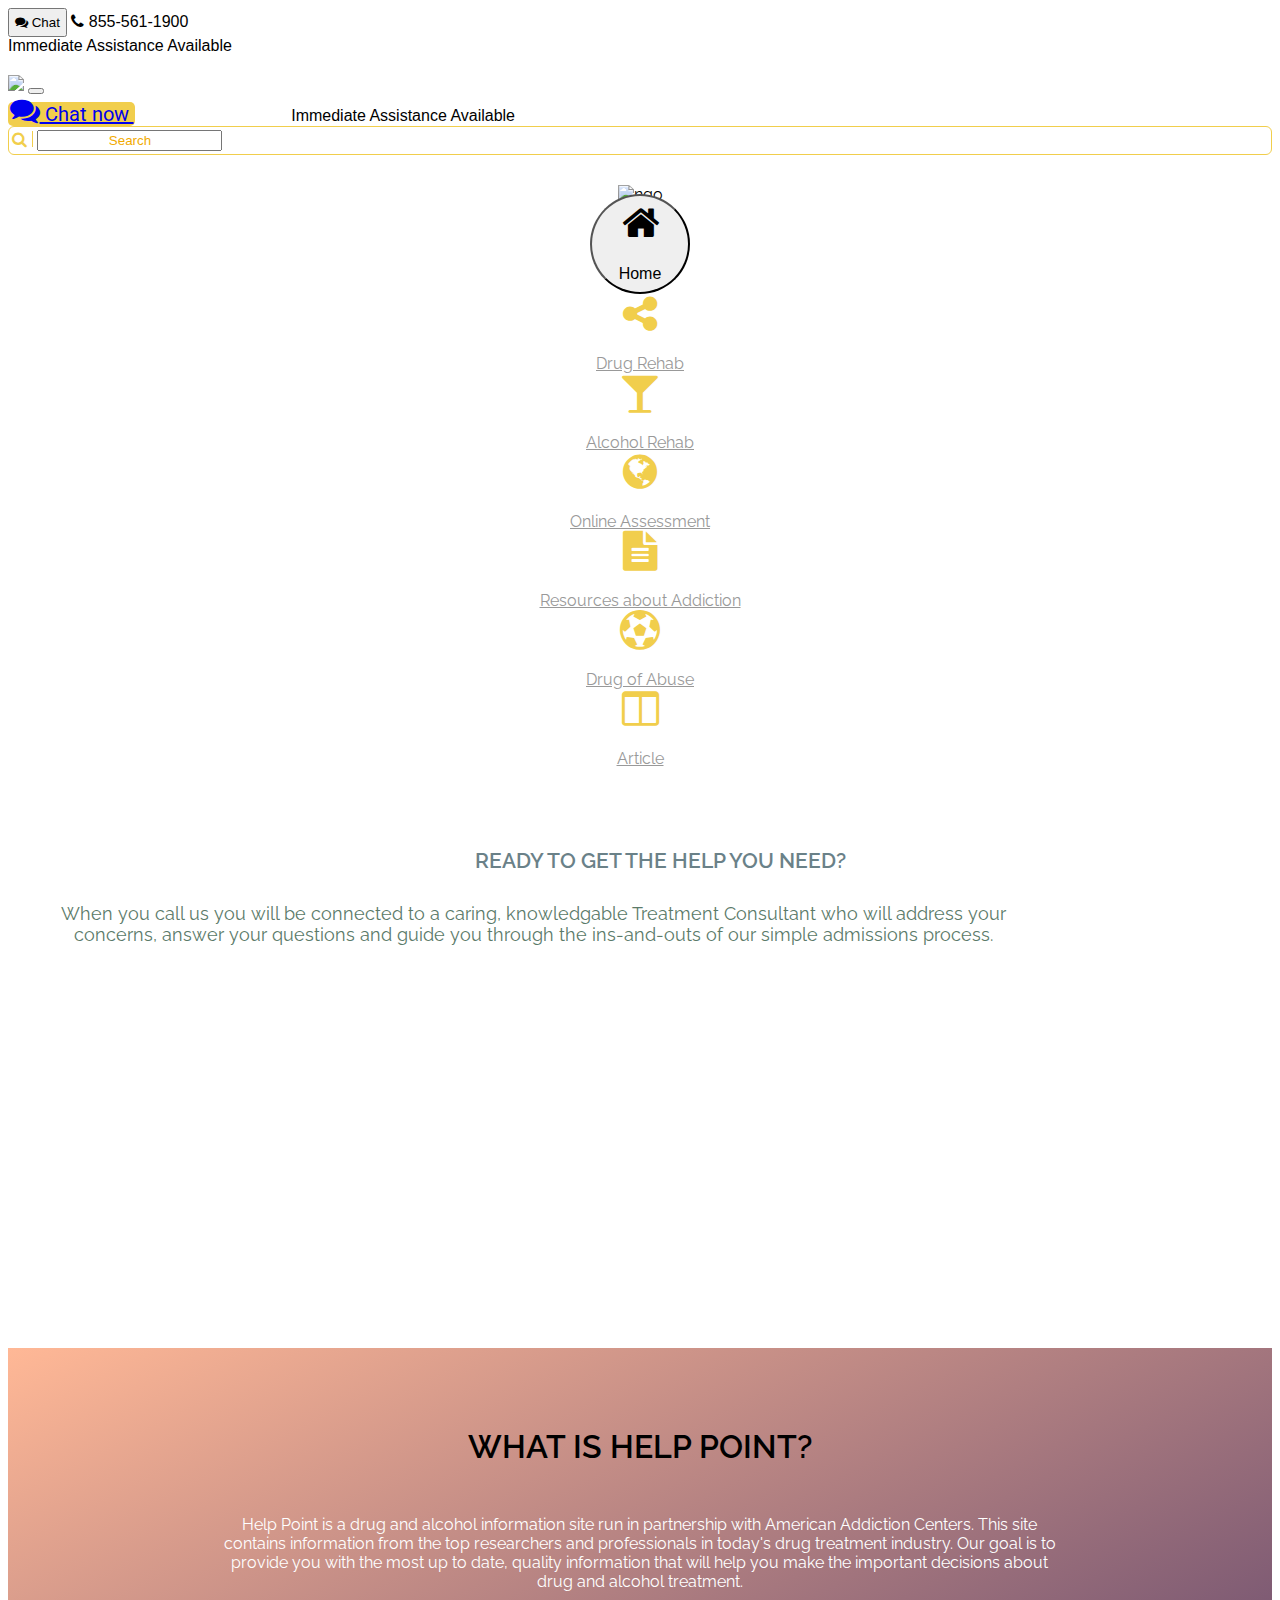
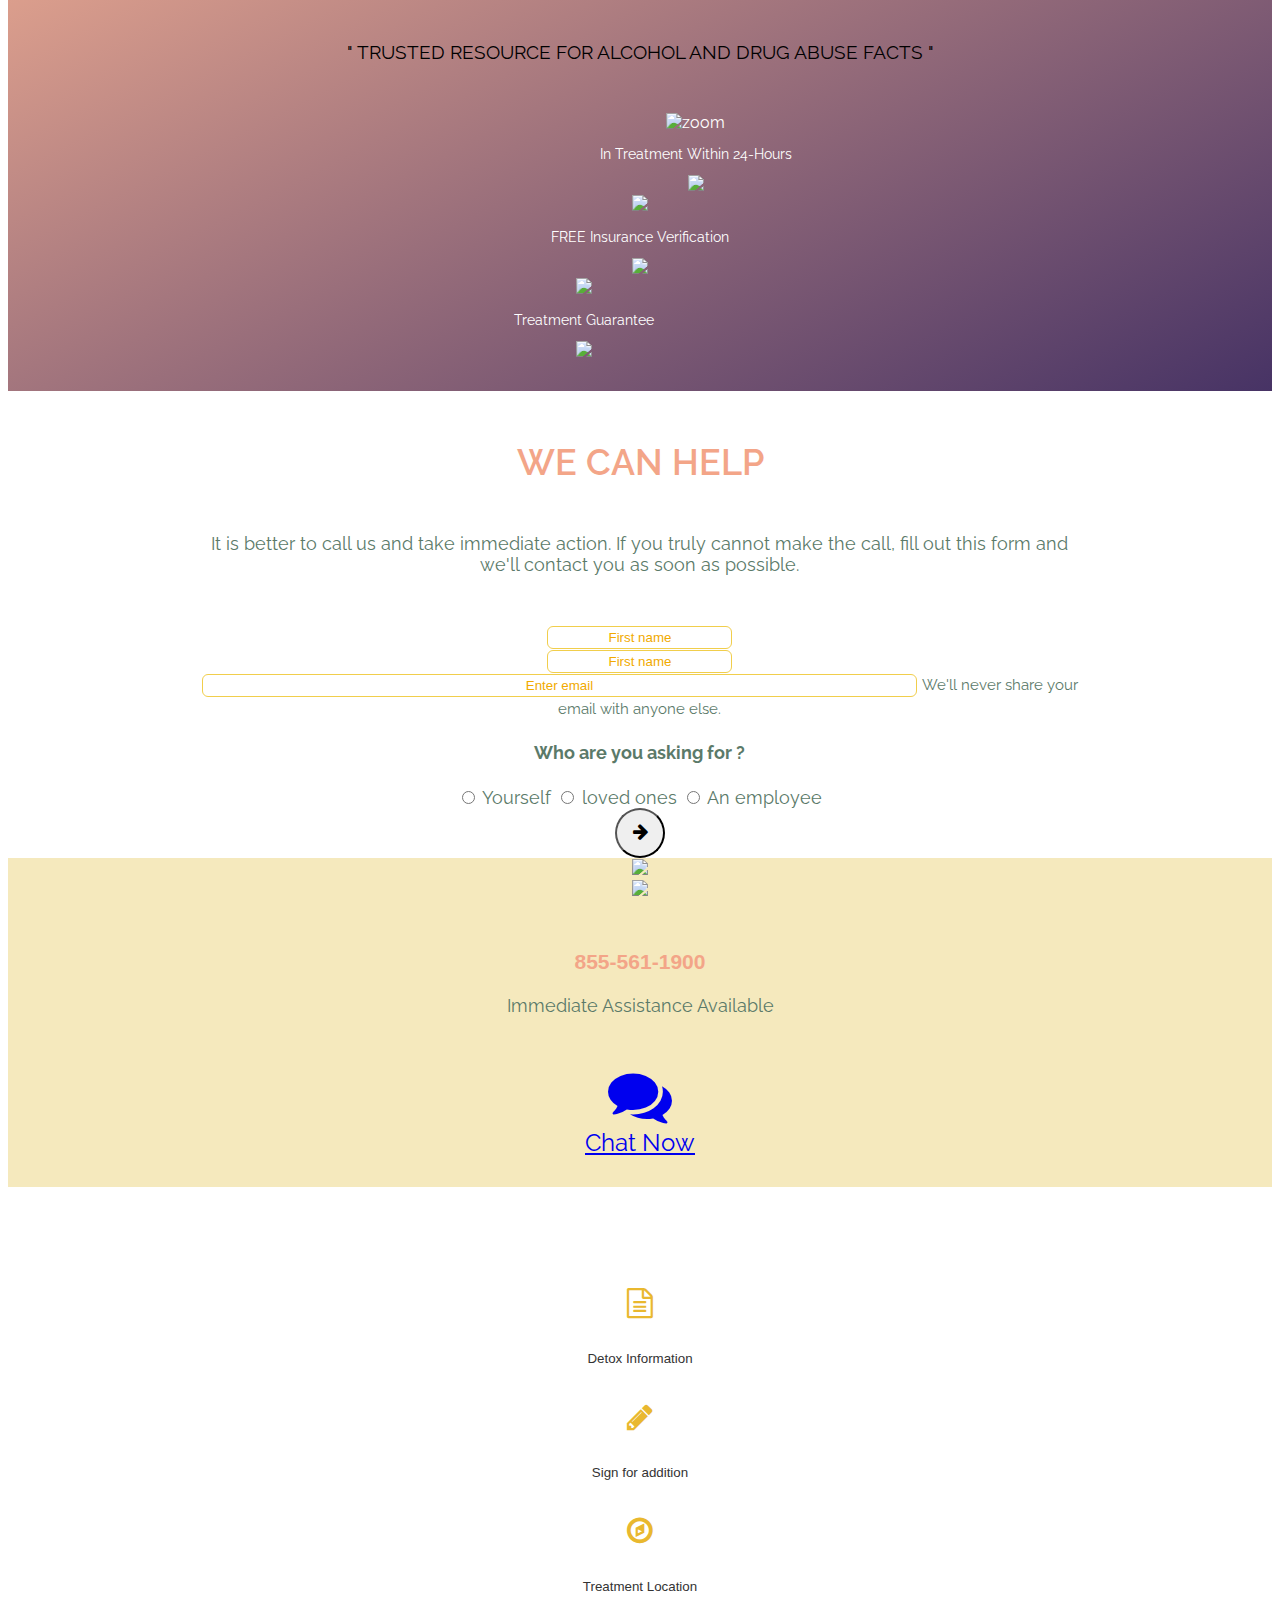
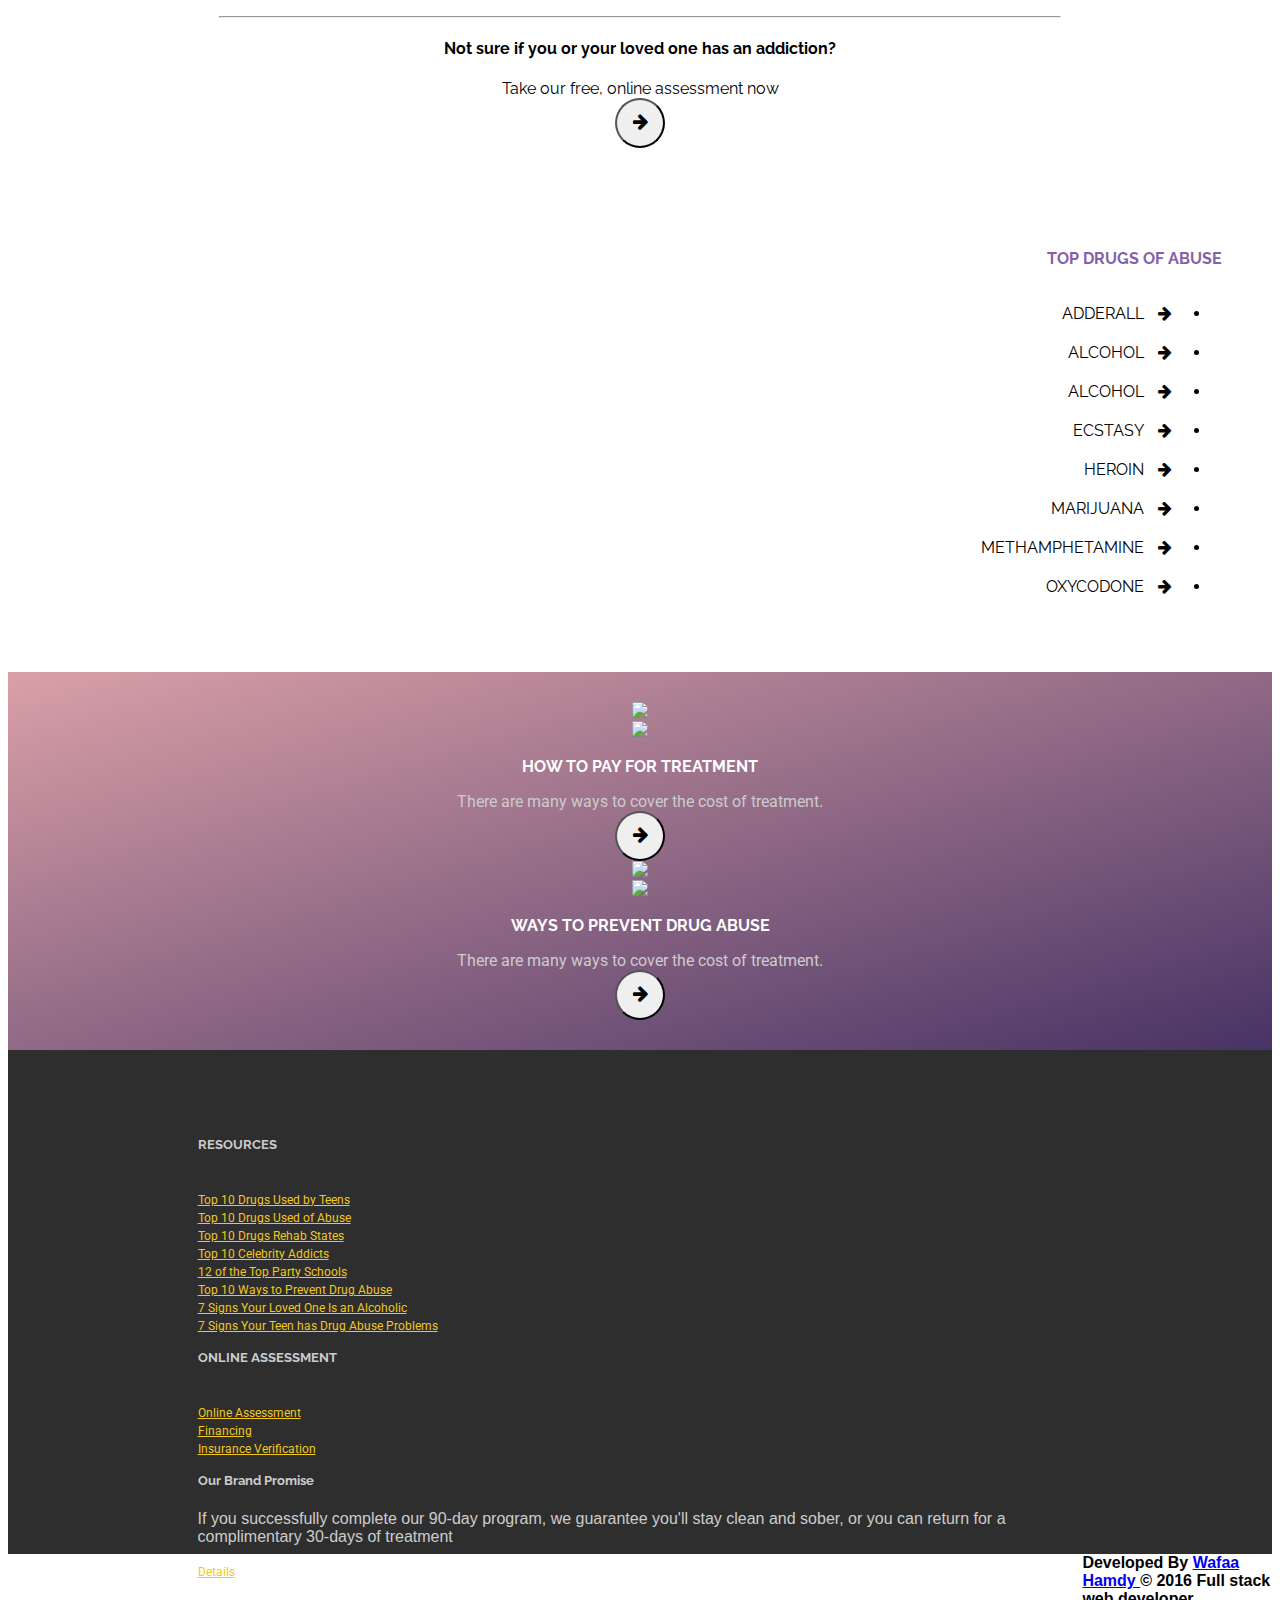
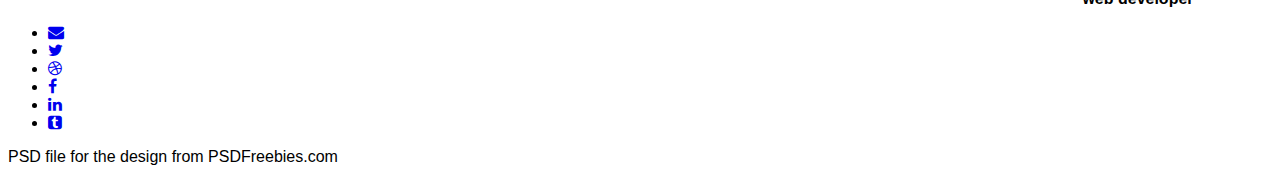
==== ngo/index.html @ a81ab7bf "secon" ====
<!DOCTYPE html>
<html lang="en">

<head>
    <meta charset="utf-8">
    <meta name="viewport" content="width=device-width, initial-scale=1, shrink-to-fit=no">
    <meta http-equiv="x-ua-compatible" content="ie=edge">
    <title>WAW NAGO Website</title>
    <!-- Font Awesome -->
    <link rel="stylesheet" href="https://maxcdn.bootstrapcdn.com/font-awesome/4.7.0/css/font-awesome.min.css">
    <!-- Bootstrap core CSS -->
    <link href="css/bootstrap.min.css" rel="stylesheet">
    <!-- Material Design Bootstrap -->
    <link href="css/mdb.min.css" rel="stylesheet">
    <!-- Google fonts  -->   
    <link href="https://fonts.googleapis.com/css?family=Roboto:300,400" rel="stylesheet">
    <link href="https://fonts.googleapis.com/css?family=Raleway:400,600" rel="stylesheet">
    
<link href="css/wafaa.css" rel="stylesheet" type="text/css">
    <link href="css/style.css" rel="stylesheet">
</head>

<body>

<header>

<!--Navbar-->
<div  class=" elegant-color d-lg-none container-fluid" id="ngosmtop">
<div  class="row" >
<div class="col-12 col-md-7"> 
   <button class="btn btn-yellow " href="#"> <i class="fa fa-comments" aria-hidden="true"></i> Chat </button>
  
          <span class=" text-white   ml-2 ">
          <i class="fa fa-phone " aria-hidden="true"></i>  855-561-1900
        </span>
        </div>
 <div class="col-12 col-md-5 align-content-center d-flex ">        
<span class="grey-text ml-2 align-self-center">     Immediate Assistance Available </span>
 </div>       
 </div>  
</div>

<nav class="navbar navbar-expand-lg navbar-dark elegant-color d-flex " id = "ngoTopBar">
    <!-- Navbar brand -->
    
    <a class="navbar-brand" href="#"> <img src="img/siteLogo.png"  class="img-fluid"></a>

    <!-- Collapse button -->
    <button class="navbar-toggler font-weight-bold " type="button" data-toggle="collapse" data-target="#sideNav" aria-controls="navbarSupportedContent"
        aria-expanded="false" aria-label="Toggle navigation"><span class="navbar-toggler-icon"></span></button>
        
<div class="navbar-nav mr-auto hidden-md-down ">
<span class="chat ml-4">   <a class="nav-link white-text" href="#"> <i class="fa fa-comments" aria-hidden="true"></i> Chat now </a>
</span>
    
          <span class="navbar-text phone ml-4 ">
          <i class="fa fa-phone " aria-hidden="true"></i>  855-561-1900
        </span>
        
<span class="navbar-text align-self-center ml-4">     Immediate Assistance Available </span>
        
      </div>  
      
      
<form class="form-inline">
           
<div class="cus-search"> 
    <div class="input-group">
 <i class="fa fa-search" aria-hidden="true"></i> 
  <input type="text" class="" aria-label="Search"  placeholder= "Search">

</div>

  </div>

                     
        </form>

</nav>

</header>  

<section class="container-fluid">
<div class="row">

<div class="col-lg-4 col-12 collapse navbar-collapse" id="sideNav"   >

<div class="text-center  mb-5 ">

<img src="img/full-logo.png" class="img-fluid " alt="ngo">
</div>

<div class="row  align-self-center text-center">
<div class="col-6 ">
<button type="button" class="btn  btn-yellow btn-circle btn-xl"><i class="fa fa-home" aria-hidden="true"></i> <div> Home</div> </button>
</div>
<div class="col-6 slink ">
<a href="#" >
<i class="fa fa-share-alt" aria-hidden="true"></i>
<div> Drug Rehab </div>  </a>

</div>

</div>

<div class="row mt-5  align-content-center text-center">
<div class="col-6 slink ">
<a href="#" >
<i class="fa fa-glass" aria-hidden="true"></i>
<div> Alcohol Rehab </div> </a> 
</div> 
<div class="col-6 slink">
<a href="#" >
<i class="fa fa-globe" aria-hidden="true"></i>
<div> Online Assessment </div> </a>

</div>

</div>

<div class="row  mt-5  align-self-center text-center">
<div class="col-6 slink ">
<a href="#" >
<i class="fa fa-file-text" aria-hidden="true"></i>
<div> Resources
about Addiction </div>  </a>
</div>
<div class="col-6 slink">
<a href="#" >
<i class="fa fa-futbol-o" aria-hidden="true"></i>
<div> Drug of Abuse </div> </a>

</div>

</div>

<div class="row   mt-5 align-self-center text-center">
<div class="col-6 slink">
<a href="#" >
<i class="fa fa-columns" aria-hidden="true"></i>
<div> Article</div> </a> 
</div>
<div class="col-6">


</div>

</div>

</div>


<div class="col-lg-8 col-12  full-bg-img" id="sideSlider" >
<div class="container d-flex h-100">
<div class="col-sm-9 col justify-content-center align-self-center ">

<h3 class="h3-responsive"> Ready to get the help you need?</h3>

<div class="lead text-left" >
When you call us you will be 
connected to a caring, knowledgable 

Treatment Consultant who will address 
your concerns, answer your questions and 
guide you through the ins-and-outs of our simple 
admissions process.

</div>

</div>

  </div> </div>

</div>

</section>

<section id="section2" >

<h1 class="h1-responsive yellow-text"> What is Help Point? </h1>

<div class="cont"> 

Help Point is a drug and alcohol information site run in partnership with American Addiction Centers. 
This site contains information from the top researchers and professionals in today's drug treatment industry.
Our goal is to provide you with the most up to date, quality information that will help you make
the important decisions about drug and alcohol treatment.
</div>

<h3 class="h3-responsive amber-text"> " Trusted resource for alcohol and drug abuse facts " </h3>
<div class="cont"> 


 <div id="sec2imgs" class="text-center d-flex " >

<div id="simg1" >
 <div class="view overlay hm-zoom d-inline-block  align-self-center" >
<img src="img/sec2img12.png" class="img-fluid " alt="zoom">
     <p class="text-white "> In Treatment
Within 24-Hours </p>  
    <div class="mask flex-center ">
      <img src="img/icon2.png" class="h-img">
     
    </div>
    
    
   </div>
</div> 

<div id="simg2" > 


<div class="view overlay hm-zoom   d-inline-block align-self-center"  >
    <img src="img/sec2img32.png" class="img-fluid " >
    <p class="text-white"> FREE Insurance
Verification</p>
    <div class="mask flex-center   ">
       <img src="img/icon.png" class="h-img">
    </div>
</div>
</div>
<div id="simg3">
<div class="view overlay hm-zoom d-inline-block align-self-center " >
    <img src="img/sec2img22.png" class="img-fluid " >
    <p class="text-white"> Treatment
Guarantee</p>
    <div class="mask flex-center  ">
      <img src="img/icon3.png" class="h-img">
    </div>
</div>
</div>

</div>



 </div> 
  
 





</section>


<section id="section3">
<div class="container-fluid p-0">
<div class="row no-gutters ">
<div class="col-12 col-md-8" id="sc3p1">

<h1 class="h1-responsive "> We can Help </h1>

<div class="cont"> 

It is better to call us and take immediate action. If you truly cannot make the call, 
fill out this form and we'll contact you as soon as possible.
</div>

<div class="cont mb-3"> 

<form > 
  
  
 <div class="row mb-4">  
 <div class="col-6" >  <input type="text" class="orange_input" aria-label="First name"  placeholder= "First name"> </div>
  
 <div class="col-6" >  <input type="text" class="orange_input" aria-label="First name"  placeholder= "First name"> </div>

</div>



<div class="form-group mb-4">
   
    <input type="email" class="orange_input" id="sec3email"  aria-describedby="emailHelp" placeholder="Enter email">
    <small id="emailHelp" class="form-text text-muted">We'll never share your email with anyone else.</small>
  </div>
  
<div class="  mb-4">  
<h4> Who are you asking for ?
 </h4> </div>
<div class="mb-4 ">  
<label class="custom-control custom-radio">
  <input id="radio1" name="radio" type="radio" class="custom-control-input">
  <span class="custom-control-indicator"></span>
  <span class="custom-control-description">Yourself</span>
</label>
<label class="custom-control custom-radio">
  <input id="radio2" name="radio" type="radio" class="custom-control-input">
  <span class="custom-control-indicator "></span>
  <span class="custom-control-description">loved ones</span>
</label>

<label class="custom-control custom-radio">
  <input id="radio2" name="radio" type="radio" class="custom-control-input">
  <span class="custom-control-indicator"></span>
  <span class="custom-control-description">An employee</span>
</label>

</div>
  
   
    
    <div> <button class="btn  btn-circle btn-lg btn-yellow"><i class="fa fa-arrow-right" aria-hidden="true"></i>  </button></div>
    </form>

</div>

</div>

<div class="col-12 col-md-4 bgcimon">
<div class="bgcimon p-5">




<div class="view overlay hm-zoom   d-inline-block align-self-center"  >
    <img src="img/sec3ph.png" class="img-fluid " >
   
    <div class="mask flex-center   ">
       <img src="img/icon4.png" class="h-img">
    </div>
</div>



<h3 class="h3-responsive orange-text"> 855-561-1900
 </h3>
 
 <p class="cont">Immediate Assistance Available </p>
</div>


<div class="bg-yellow text-white chatdiv"><a href="#" class="text-white"> <i class="fa fa-comments" aria-hidden="true"></i> <br>
Chat Now </a></div>

</div>




</div>
</div>
</section>



<section id="section4">
<div class="cont">
<div class="container-fluid"> 
<div class="row"> 
<div class="col-4"><button class="fullbtn" > <i class="fa fa-file-text-o" aria-hidden="true"></i> <p> Detox Information </p></button> </div>
<div class="col-4"><button class="fullbtn"> <i class="fa fa-pencil" aria-hidden="true"></i><p> Sign for addition</p></button></div>
<div class="col-4"><button class="fullbtn">  <i class="fa fa-compass" aria-hidden="true"></i> <p> Treatment Location </p></button> </div>
</div>

<hr/>


</div>
</div> 
<h4 class="h4-responsive orange-text mt-5"> Not sure if you or your loved one has an addiction? </h4>
<div class="mt-3 mb-3" > Take our free, online assessment now  </div>
<div> <button class="btn  btn-circle btn-lg btn-yellow"><i class="fa fa-arrow-right" aria-hidden="true"></i>  </button></div>
 </section>


<section id="section5">

<div class="container-fluid" >

<div class="row ">
<div class="col-md-5 leftcol">
<p class=""> Top Drugs of Abuse </p>
<ul class="list-unstyled">
<li class="text-nowrap"> <i class="fa fa-arrow-right text-warning" aria-hidden="true"></i> Adderall </li>
<li class="text-nowrap"> <i class="fa fa-arrow-right text-warning" aria-hidden="true"></i>   Alcohol</li>
<li class="text-nowrap"><i class="fa fa-arrow-right text-warning" aria-hidden="true"></i> Alcohol</li> 
<li class="text-nowrap"><i class="fa fa-arrow-right text-warning" aria-hidden="true"></i> Ecstasy</li>
<li class="text-nowrap"><i class="fa fa-arrow-right text-warning" aria-hidden="true"></i> Heroin </li>
<li class="text-nowrap"><i class="fa fa-arrow-right text-warning" aria-hidden="true"></i> Marijuana </li>
<li class="text-nowrap"><i class="fa fa-arrow-right text-warning" aria-hidden="true"></i> Methamphetamine </li>
<li class="text-nowrap"><i class="fa fa-arrow-right text-warning" aria-hidden="true"></i> Oxycodone </li>
</ul>
</div>
 
<div class="col-md-7  rightcol d-flex  ">

<div class="row align-self-center" >

<div class="col-md-6 col-12 text-center"> 

  <div class="view overlay hm-zoom d-inline-block align-self-center "  >
    <img src="img/sec5img1.png" class="img-fluid " >
    
    <div class="mask flex-center  ">
      <img src="img/icon5.png" class="h-img">
    </div>
</div>
<p > How to Pay for Treatment </p>

<div class="underimg" > There are many ways to cover
the cost of treatment.
</div>
<div class="mt-3"> <button class="btn  btn-circle btn-lg btn-yellow"><i class="fa fa-arrow-right" aria-hidden="true"></i>  </button></div>
</div>
 <div class="col-md-6 col-12"> 
 <div class="view overlay hm-zoom d-inline-block align-self-center "    >
    <img src="img/sec5img2.png" class="img-fluid " >
    <div class="mask flex-center  ">
      <img src="img/icon6.png" class="h-img">
    </div>
</div>

<p > Ways to Prevent Drug Abuse </p>
<div class="underimg mt-3" > There are many ways to cover
the cost of treatment.
</div>

<div class="mt-3"> <button class="btn  btn-circle btn-lg btn-yellow"><i class="fa fa-arrow-right" aria-hidden="true"></i>  </button></div>

</div>
</div>
</div>
</div>
</div>
</section>

<footer class="footer-4">
<div class="container-fluid">
			<div class="foot-cont">
				<div class="row mb-5 text-center text-md-left">
					
                    
                    
					<div class="col-12 col-md-4 pt-2">
						<h5>RESOURCES</h5>
						<ul class="nav-footer">
							<li class="nav-item">
								<a class="nav-link" href="#">Top 10 Drugs Used by Teens</a>
							</li>
							<li class="nav-item">
								<a class="nav-link" href="#">Top 10 Drugs Used of Abuse</a>
							</li>
							<li class="nav-item">
								<a class="nav-link" href="#">Top 10 Drugs Rehab States</a>
							</li>
							<li class="nav-item">
								<a class="nav-link" href="#">Top 10 Celebrity Addicts</a>
							</li>
                            
                            	<li class="nav-item">
								<a class="nav-link" href="#">12 of the Top Party Schools</a>
							</li>
							<li class="nav-item">
								<a class="nav-link" href="#">Top 10 Ways to Prevent Drug Abuse</a>
							</li>
							<li class="nav-item">
								<a class="nav-link" href="#">7 Signs Your Loved One Is an Alcoholic</a>
							</li>
							<li class="nav-item">
								<a class="nav-link" href="#">7 Signs Your Teen has Drug Abuse Problems</a>
							</li>
                            
                            						</ul>
					</div>
					<div class="col-12 col-md-4 pt-2">
						<h5>ONLINE ASSESSMENT</h5>
						<ul class="nav-footer">
							<li class="nav-item">
								<a class="nav-link" href="#">Online Assessment</a>
							</li>
							<li class="nav-item">
								<a class="nav-link" href="#">Financing</a>
							</li>
							<li class="nav-item">
								<a class="nav-link" href="#">Insurance Verification</a>
							</li>
						
						</ul>
					</div>
					<div class="col-12 col-md-4 pt-2">
						<h5>Our Brand Promise</h5>
						<div class="small">If you successfully complete our 90-day 
program, we guarantee you'll stay clean 
and sober, or you can return for 
a complimentary 30-days of treatment </div>
<ul class="nav-footer">
							<li class="nav-item">
								<a class="nav-link" href="#">Details</a>
							</li></ul>
					</div>
				</div>
			</div>
		</div>
			
		</footer>


<div id= "wafaa_footer" class=""> 
 <div> <strong>  Developed By  <a href="mailto:eng.wafaa.hamdy@gmail.com" >  Wafaa Hamdy </a> &copy; 2016 Full stack web developer </strong>  </div>
 <div class="social-icons">
          <ul>
            <li><a class="envelope" href="#"><i class="fa fa-envelope"></i></a></li>
            <li><a class="twitter" href="#"><i class="fa fa-twitter"></i></a></li> 
            <li><a class="dribbble" href="#"><i class="fa fa-dribbble"></i></a></li>
            <li><a class="facebook" href="#"><i class="fa fa-facebook"></i></a></li>
            <li><a class="linkedin" href="#"><i class="fa fa-linkedin"></i></a></li>
            <li><a class="tumblr" href="#"><i class="fa fa-tumblr-square"></i></a></li>
          </ul>
        </div>

 <div class="small"> PSD file for the design from PSDFreebies.com </div>
    </div>

<script type="text/javascript" src="js/jquery-3.2.1.min.js"></script>

    <!-- Bootstrap core JavaScript -->
    <script type="text/javascript" src="js/bootstrap.min.js"></script>
    <!-- MDB core JavaScript -->
    <script type="text/javascript" src="js/mdb.min.js"></script>
    
      <script type="text/javascript" src="js/main.js"></script>
</body>

</html>
---- ngo/css/style.css ----
body{
	font-family:'Roboto light', sans-serif;
	
}


#ngoTopBar
{
	min-height:60px;
	}


#ngosmtop  
{

	border-bottom:none;	
padding-bottom:20px;
}

#ngosmtop .btn
{
	padding:5px;
text-align:center}
 

#ngoTopBar .chat   
{
	background:#f1ce4c;
	padding-left:0.1rem;
	padding-right:0.1rem;
font-size:20px;
font-family:'Roboto', sans-serif;
  border-radius: 5px;
}

#ngoTopBar  .fa

{font-size:30px;
	}

#ngoTopBar  .phone
{
	font-family:'Roboto', sans-serif;
	font-weight:300;
	color:#FFF;
	font-size:20px;
	
	}
	
	
.cus-search{
    padding: 3px;
    border: solid 1px #f1ce4c;
    border-radius: 6px;
    background-color: #fff;
}

.cus-search .fa{
	color: #f1ce4c;
	font-size:16px !important ;
	font-weight:normal ;
	border-right: solid 1px #f1ce4c;
	padding-right:5px;}
	
.cus-search .input-group-addon	
{ background-color: #fff;
border:none;}

.cus-search input
{color:#666 !important  ;}


/******************************
***** Side Nav collapsable ****
******************************/
#sideSlider
{background-image:url(../img/slider.png);
background-size:   auto 100%;
 font-family: 'Raleway', sans-serif;
 font-size:18px;
 color:#5b7a69;
 min-height:500px;
 }
 
 
 #sideSlider h3{
	 margin-left:40px;
	 margin-bottom:30px;
	
	 font-weight:600;
	 text-transform:uppercase;
	 color:#6a8188;}
 
 #sideSlider .lead
 {
	padding-left: 30px;
	width: 80%;
	background-image: url(../img/side.png);
	background-repeat: no-repeat;
	background-position:middle;
	margin-left:-10px;
}

#sideNav
{padding:30px;
transition: .3s all ease;
 }

/******* buttons */

.btn-circle {
  width: 30px;
  height: 30px;
  text-align: center;
  padding: 6px 0;
  font-size: 12px;
  line-height: 1.428571429;
  border-radius: 15px;
}
.btn-circle.btn-lg {
  width: 50px;
  height: 50px;
  padding: 10px 16px;
  font-size: 18px;
  line-height: 1.33;
  border-radius: 25px;
}
.btn-circle.btn-xl   {
  width: 100px;
  height: 100px;
 
  font-size: 16px;
  margin-top:-10px;

  border-radius: 50px;
}
.btn-no 
{background:none;
box-shadow:none;
color: #999 !important;
 
}
.slink a
{
	color: #999 !important;}
	
.slink a:hover
{
	color: #f1ce4c !important;}	



#sideNav .btn .fa , .slink .fa
{ 	margin-bottom:20px;
font-size:40px !important ;
	font-weight:normal ;
	margin-bottom:20px;
}

#sideNav .btn-no .fa , .slink .fa
{ color: #f1ce4c;}

section
{
	  font-family: 'Raleway', sans-serif;
    text-align:center;
  }

section   h1
{
	text-transform:uppercase;
	 font-weight:600;
	 margin-top:50px;
	}	
	
section   h3
{
	text-transform:uppercase;
	 font-weight:400;
	 margin-top:50px;
	}
	

section   div.cont
{
	width:70%;
	margin-left:15%;
	margin-top:50px;

	}	

.bgcimon
{
	background-color:#f5e9bd;
}
.bgorg
{
	background-color:#f1ce4c;
}	



/******************************
***** Section 2 ****
******************************/

#section2
{
	
  background: #9c5f74; /* For browsers that do not support gradients */
  background: -webkit-linear-gradient(right top, #ffb896, #473365); /* For Safari 5.1 to 6.0 */
  background: -o-linear-gradient(bottom right, #ffb896, #473365); /* For Opera 11.1 to 12.0 */
  background: -moz-linear-gradient(bottom right, #ffb896, #473365); /* For Firefox 3.6 to 15 */
  background: linear-gradient(to bottom right, #ffb896,#473365); /* Standard syntax */

  padding:30px 
  	}

#section2 div.cont
{	color:#FFF;
	}	

/******** images  *****/


 #simg1
 {
	 margin-right:-7rem;
	 z-index:10;}
		
#simg3{
 margin-left:-7rem;
 z-index:10;}

#simg2
{z-index:100;}


.h-img
{  max-width:30%;
margin-top:-10%;

}

#simg1 p , #simg2 p ,#simg3 p
{
	width:50%;
	margin-left:25%;
	font-size:14px}

/******************************
***** Section 3 ****
******************************/

#section3 h1
{color:#f3a588 ; }

#section3
{
 font-family: 'Raleway', sans-serif;
 font-size:18px;
 color:#5b7a69;

 }
 #sc3p1
 {
	 background-image:url(../img/sec3bg.jpg);
background-size:   cover;
}
 
.chatdiv
{
	
	padding:30px;
	font-size:1.5rem;
	}
	
	.chatdiv .fa
{
	font-size:4rem;
	}
	
	#section3 h3
{
	font-family:'Roboto light', sans-serif;
	color:#f3a588 ;
	font-weight:bold;
	}


.orange_input
{
    padding: 3px;
    border: solid 1px #f1ce4c !important;
    border-radius: 6px  !important;
	color:#666 !important;
    background-color: #fff  !important;
}



::-webkit-input-placeholder { /* Chrome */
  color: #f1aa00;
  text-align:center;
}
:-ms-input-placeholder { /* IE 10+ */
  color: #f1aa00;
    text-align:center;
  
}
::-moz-placeholder { /* Firefox 19+ */
  color: #f1aa00;
  text-align:center;
}
:-moz-placeholder { /* Firefox 4 - 18 */
  color: #f1aa00;
    text-align:center;
}

#sec3email
{width:80%;}

.custom-control-input:checked~.custom-control-indicator {
  background-color: #f1ce4c !important;
  border-color: #f7941d !important;
}

/******************************
***** Section 4 ****
******************************/
#section4
{

  
  font-family: 'Raleway', sans-serif;
  text-align:center;
  padding:30px 
	}



#section4 button.fullbtn .fa

{margin:20px;
font-size:30px;
color: #e9b82f ;
}

#section4 button.fullbtn

{
	color:#333;
	background:none;
	border:none;
	cursor:pointer;
	}

#section4 button:hover

{
	color:#e9b82f;
	
	}

/******************************
***** Section 5 ****
******************************/
#section5 .rightcol
{
	  background: #9c5f74; /* For browsers that do not support gradients */
  background: -webkit-linear-gradient(right top, #daa0a7, #473365); /* For Safari 5.1 to 6.0 */
  background: -o-linear-gradient(bottom right, #daa0a7, #473365); /* For Opera 11.1 to 12.0 */
  background: -moz-linear-gradient(bottom right, #daa0a7, #473365); /* For Firefox 3.6 to 15 */
  background: linear-gradient(to bottom right, #daa0a7,#473365); /* Standard syntax */
  
  font-family: 'Roboto', sans-serif;
  text-align:center;
  padding:30px 
	}
		

#section5 .leftcol
{
background-size:  auto 100% ;
background-image:url(../img/sec5bg.png);

padding:50px;
text-align:right;
text-transform:uppercase;
direction:rtl;
 }

#section5 .leftcol ul li 
{ padding:10px;
}
 #section5 .leftcol ul li .fa
 {
	 padding-left:10px;}
	 
 #section5 .leftcol p
{
	margin-bottom:20px;
	font-weight:bold;
	line-height:30px;
	font-size:16px;
	color:#8560a8;
}
 #section5 .rightcol p 
 {
font-family: 'Raleway', sans-serif;
    text-align:center;
	color:#FFF ; 
	font-weight:bold;
	font-size:16px;
	text-transform:uppercase;
 }

.underimg
{
	width:60%;
	margin-left:20%;
	color:#ccc;}	
	
/******************************
***** Footer ****
******************************/	
	
.footer-4 {
  background:#2e2e2e;
  width: 100%;
  color: #ccc;
  padding-top: 4rem;
  padding-bottom: .5rem;
   }
  .footer-4 .container-fluid {
    padding: 0; }
  
  .footer-4 h5
  {
	  color:#CCC;
	   font-family: 'Raleway', sans-serif;
	  }
  
  .footer-4 ul.nav-footer {
    float: left !important;
    padding: 0;
    width: 100%; }
	
	
    .footer-4 ul.nav-footer li {
      display: block;
      float: left;
     
      width: 100%; }
    .footer-4 ul.nav-footer .nav-link {
      color: #f2c81c;
	  font-size:12px;
      padding: 0;
	  font-family:'Roboto', sans-serif; }
    .footer-4 ul.nav-footer .nav-link:hover {
      color: #e5d9a7; }
.footer-4 .foot-cont	
{
	width:70%;
	margin-left:15%}
	
	
/****************************************************************************************************************************
******************************************* Responsive View ************************************************************* ****
********************************************************************************************************************************/



/** Extra large devices (large desktops, 1200px and up) */



@media (max-width: 1200px) {

 
    }




/** Large devices (desktops, 992px and up) */
@media (max-width: 991px) { 

#sideSlider
{
background-size:  100% auto ;

 }
 
 .footer-4 .foot-cont	
{
	width:80%;
	margin-left:10%}

  }
  
/** Medium devices (tablets, 768px and up)*/
@media screen and (max-width: 767px) { 

#sideSlider
{ min-height:400px;
font-size:16px;
background-size:cover ;
 }
 
 
 #sideSlider h3{
	 margin-left:20px;
	 margin-bottom:30px;
}
 
 #sideSlider .lead
 {	width:100%}
 
 .cus-search
 {
	 margin-top:20px;
	 margin-bottom:20px;}
	 
 #section5 .leftcol
{

padding:30px;
text-align:left;

direction:ltr;
 }
 
  #section5 ul li
{
	display:inline;
	text-align:center;
	padding:10px;

	
 }
 
 .footer-4 div.col-12 	
{
	margin-bottom:15px;
	border-bottom:dotted #666 1px;}
	
	 .footer-4 div.col-12:last-child	
{
	margin-bottom:15px;
	border-bottom:none;}


 }

/** Small devices (landscape phones, 576px and up) */
@media (max-width: 575px) {
	
#sideSlider
{background-size:cover;
 font-size:14px;
 min-height:400px;
 }

 
 #sideSlider h3{
	 margin-left:20px;
	 margin-bottom:30px;
	 margin-top:30px;
}
 
 #sideSlider .lead
 {
	padding-left: 20px;
	width: 100%;
	background-image:none;


}

section   div.cont
{
	width:90%;
	margin-left:5%;
	margin-top:30px;
}
	



.h-img
{
	display:inline;
	margin-top:-30%

}

#simg1
 {
	 margin-right:0rem;
 }
		
#simg3{
 margin-left:0rem;
 }


.view img.img-fluid  
{ width:300px;}


	  }
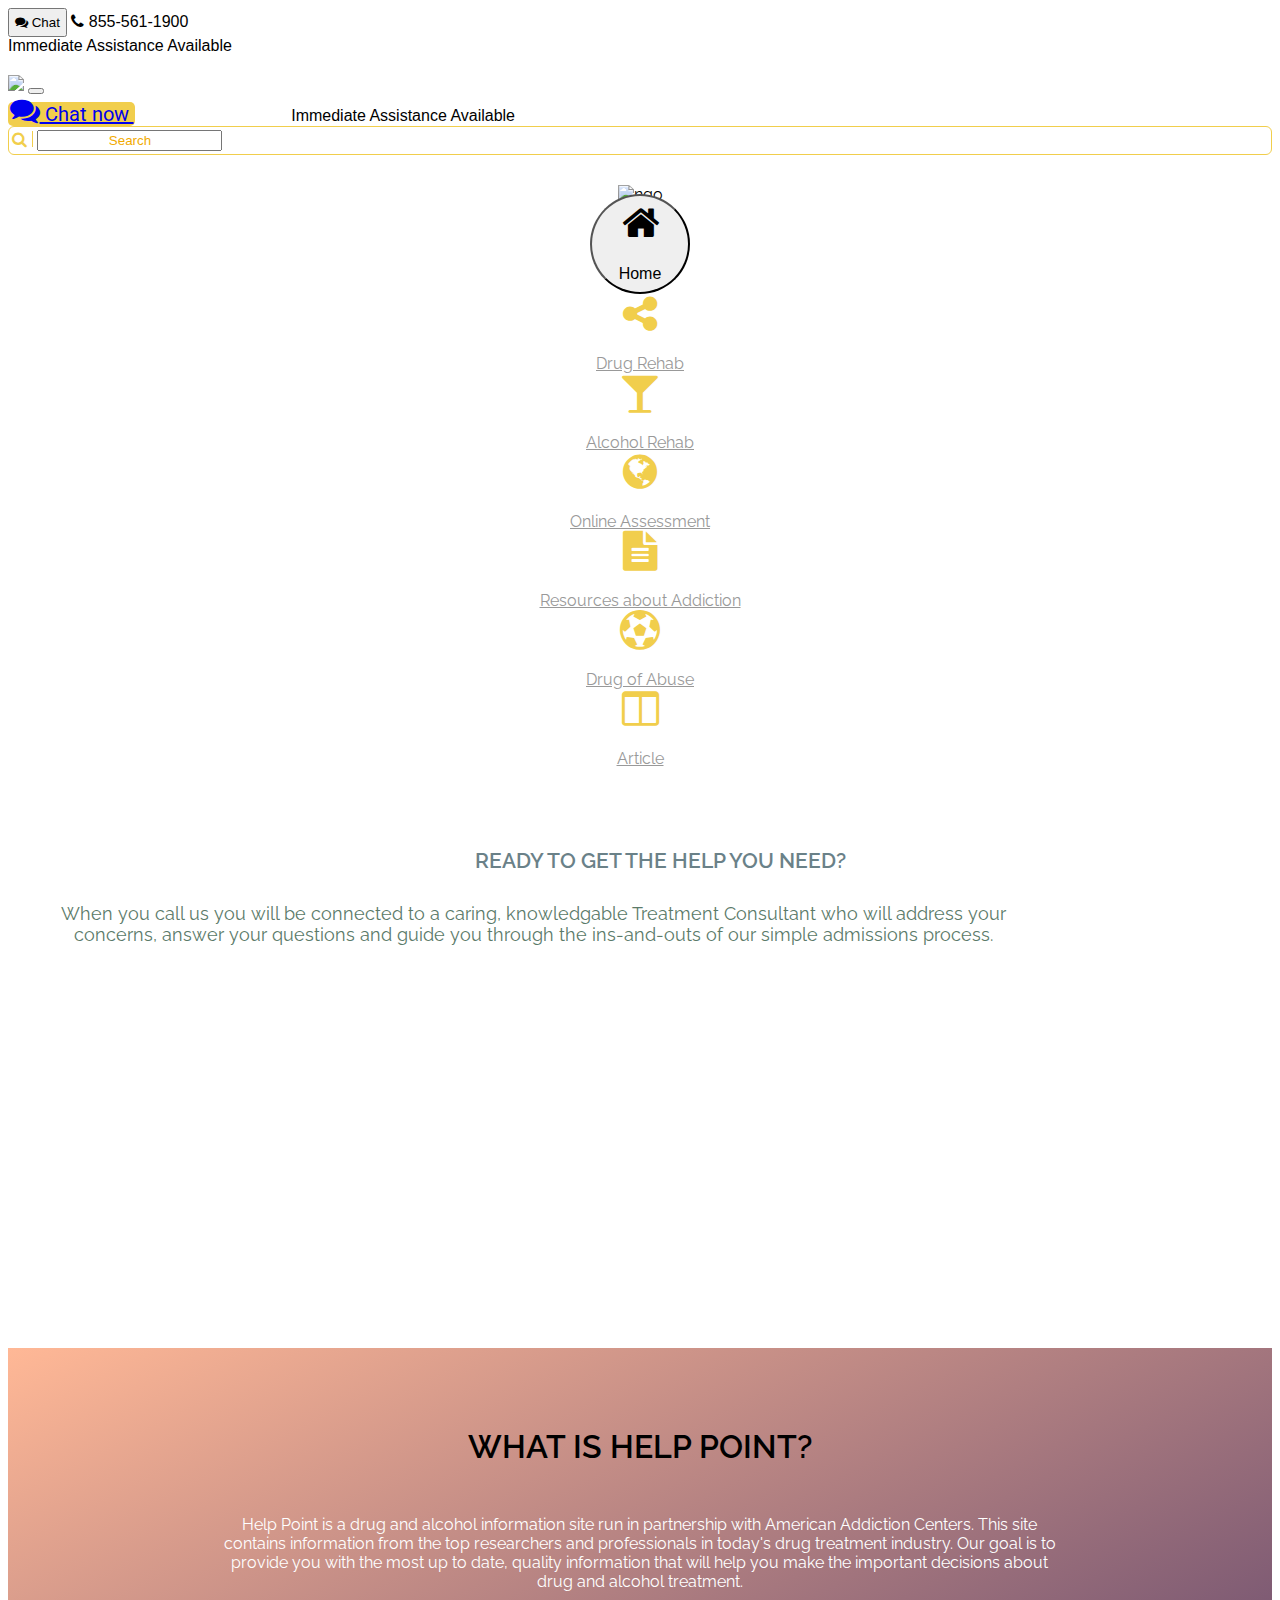
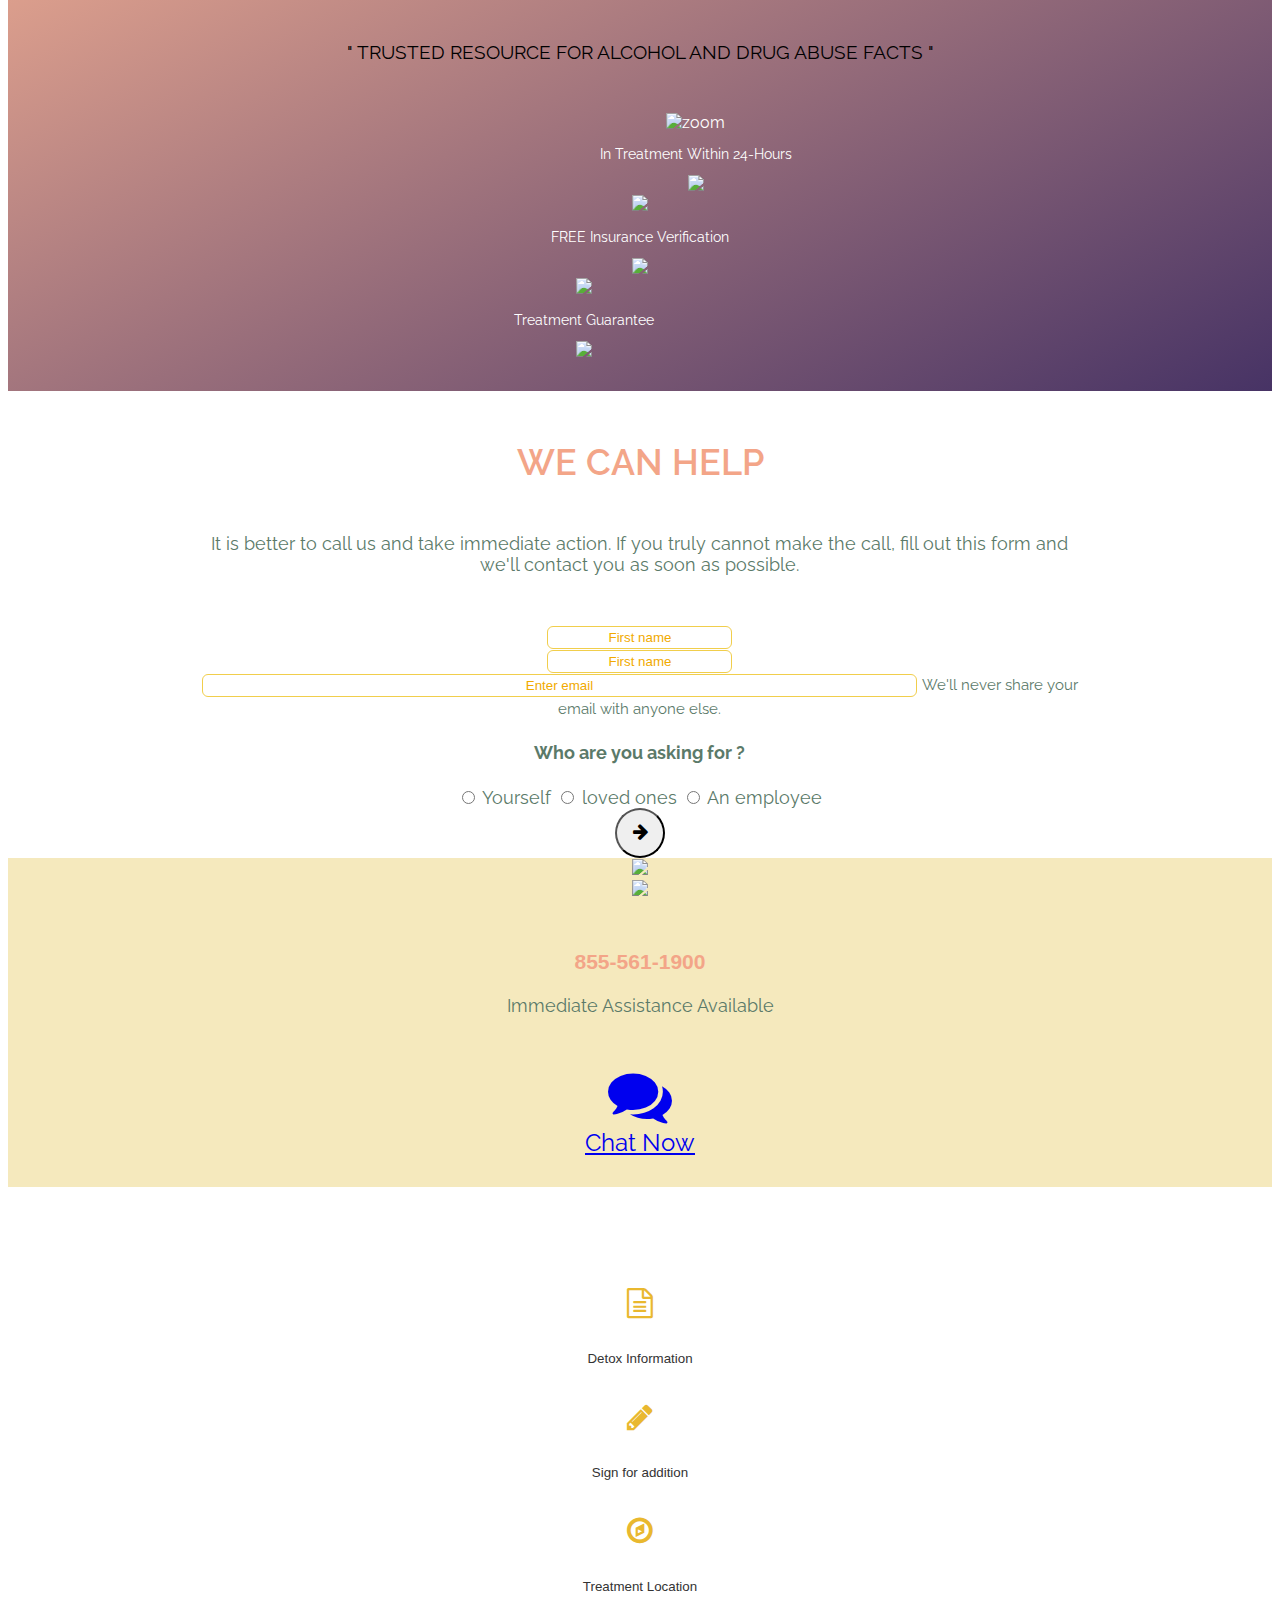
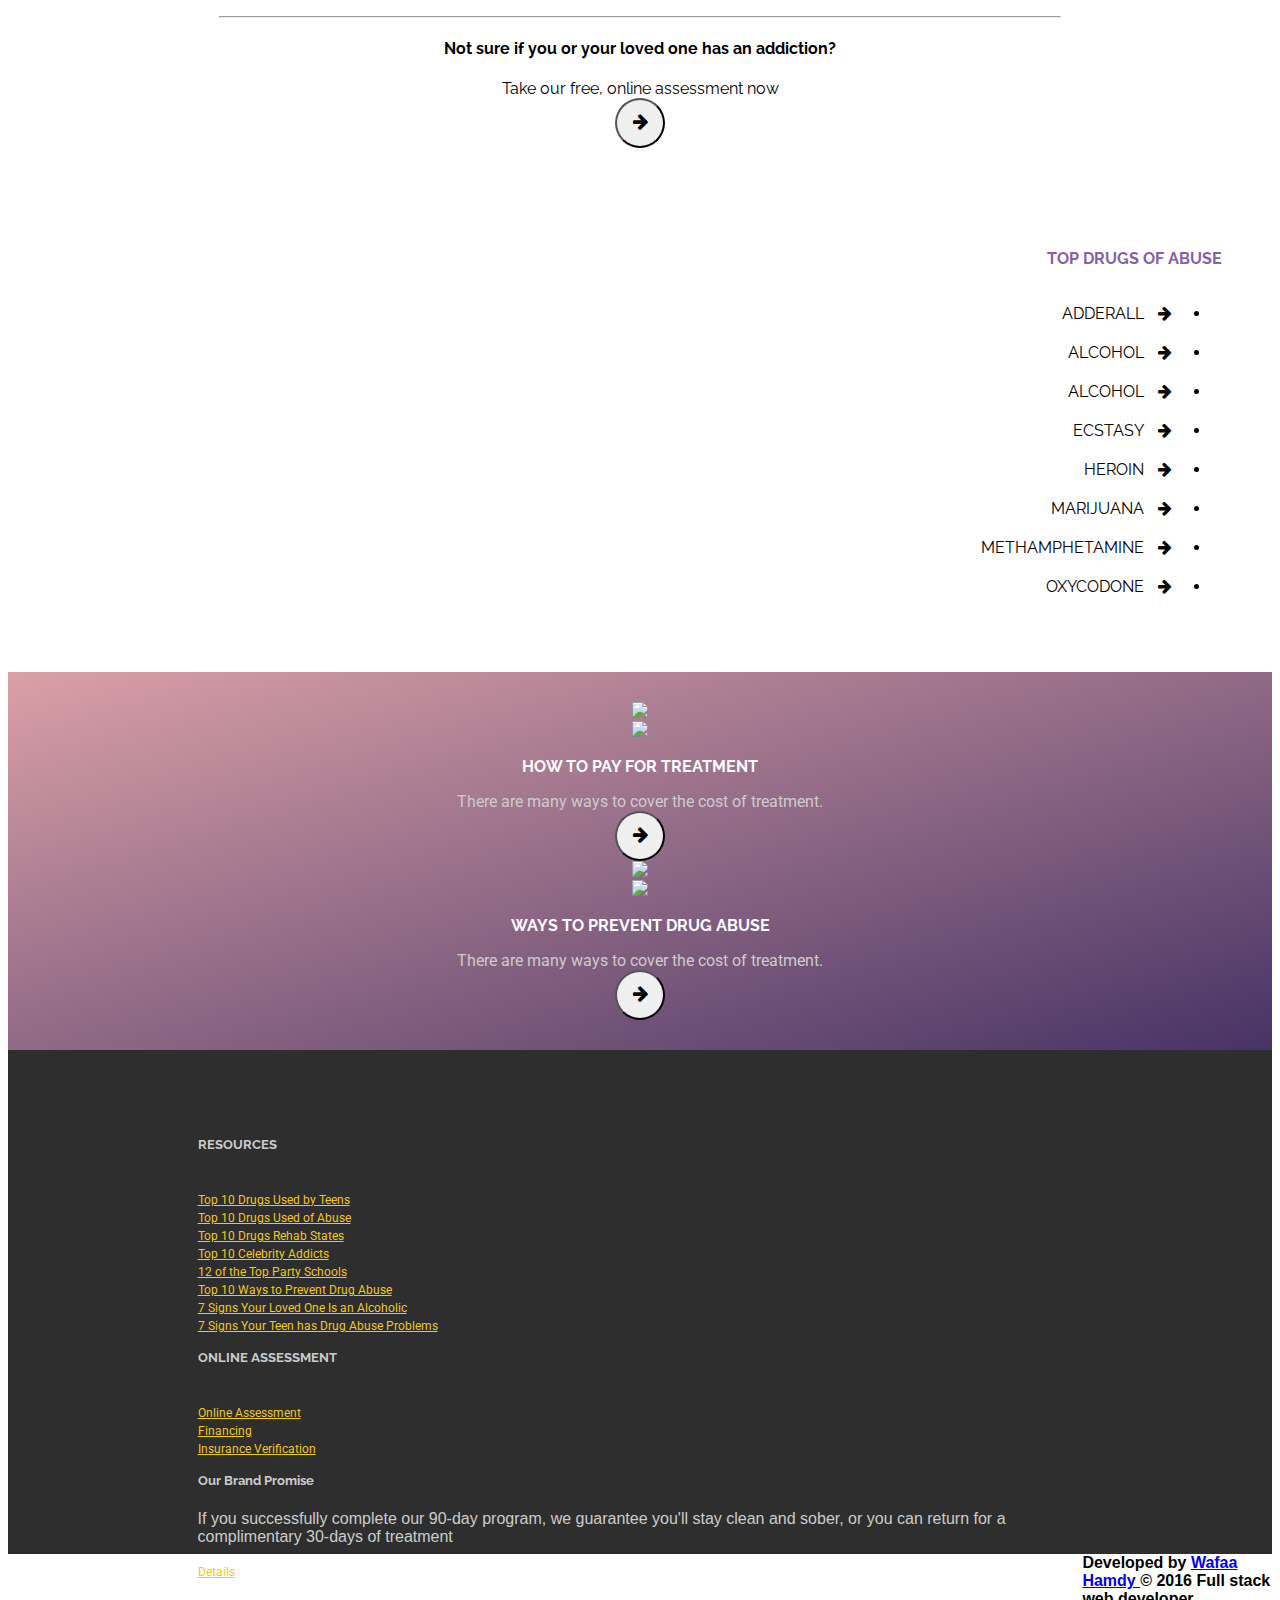
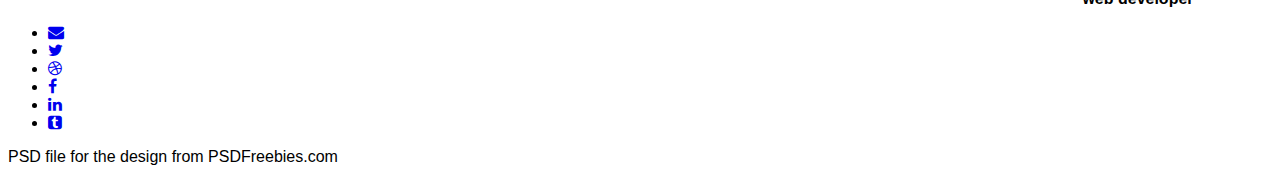
==== commit 43a1e4b4: "hekma" ====
--- a/ngo/index.html
+++ b/ngo/index.html
@@ -5,7 +5,8 @@
     <meta charset="utf-8">
     <meta name="viewport" content="width=device-width, initial-scale=1, shrink-to-fit=no">
     <meta http-equiv="x-ua-compatible" content="ie=edge">
-    <title>WAW NAGO Website</title>
+    <title>Spot Help Point Website</title>
+    	<link rel="shortcut icon" href="img/favicon/favicon.ico">
     <!-- Font Awesome -->
     <link rel="stylesheet" href="https://maxcdn.bootstrapcdn.com/font-awesome/4.7.0/css/font-awesome.min.css">
     <!-- Bootstrap core CSS -->
@@ -500,7 +501,7 @@
 
 
 <div id= "wafaa_footer" class=""> 
- <div> <strong>  Developed By  <a href="mailto:eng.wafaa.hamdy@gmail.com" >  Wafaa Hamdy </a> &copy; 2016 Full stack web developer </strong>  </div>
+ <div> <strong>  Developed by  <a href="mailto:eng.wafaa.hamdy@gmail.com" >  Wafaa Hamdy </a> &copy; 2016 Full stack web developer </strong>  </div>
  <div class="social-icons">
           <ul>
             <li><a class="envelope" href="#"><i class="fa fa-envelope"></i></a></li>
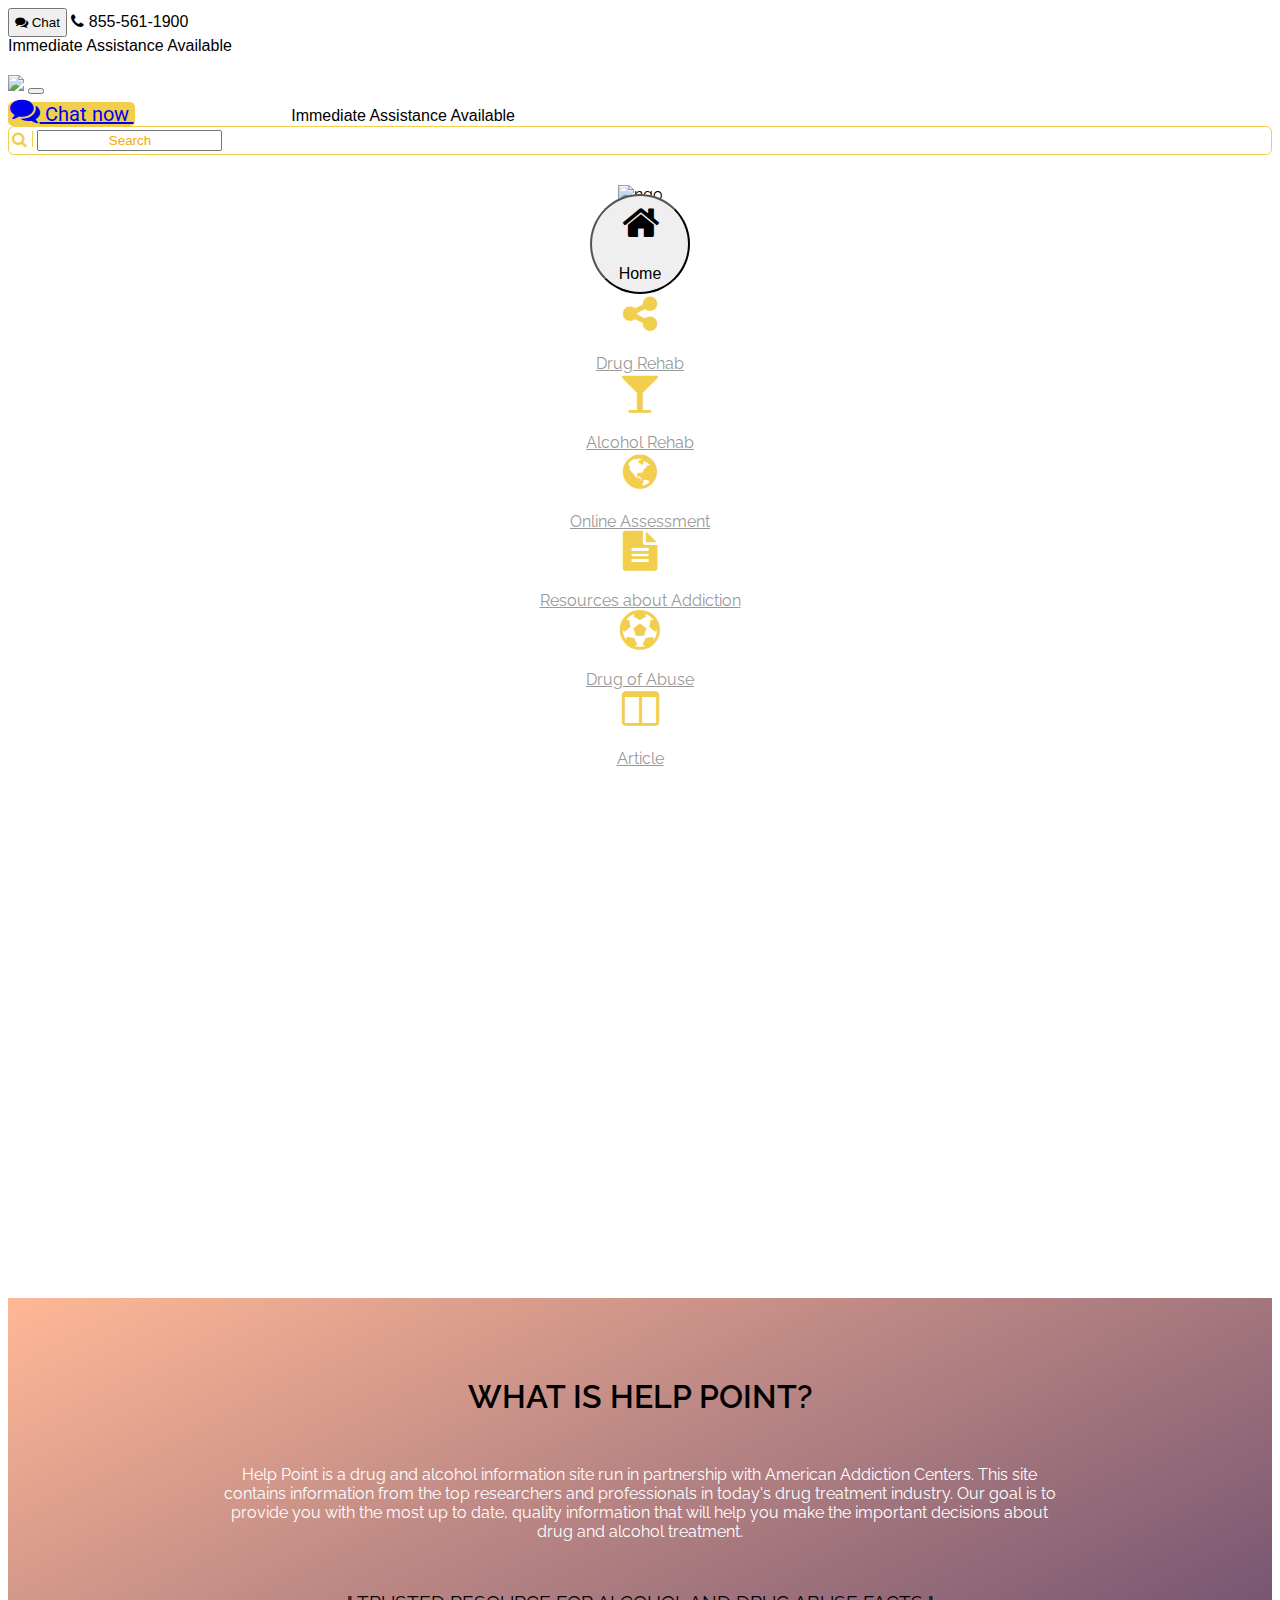
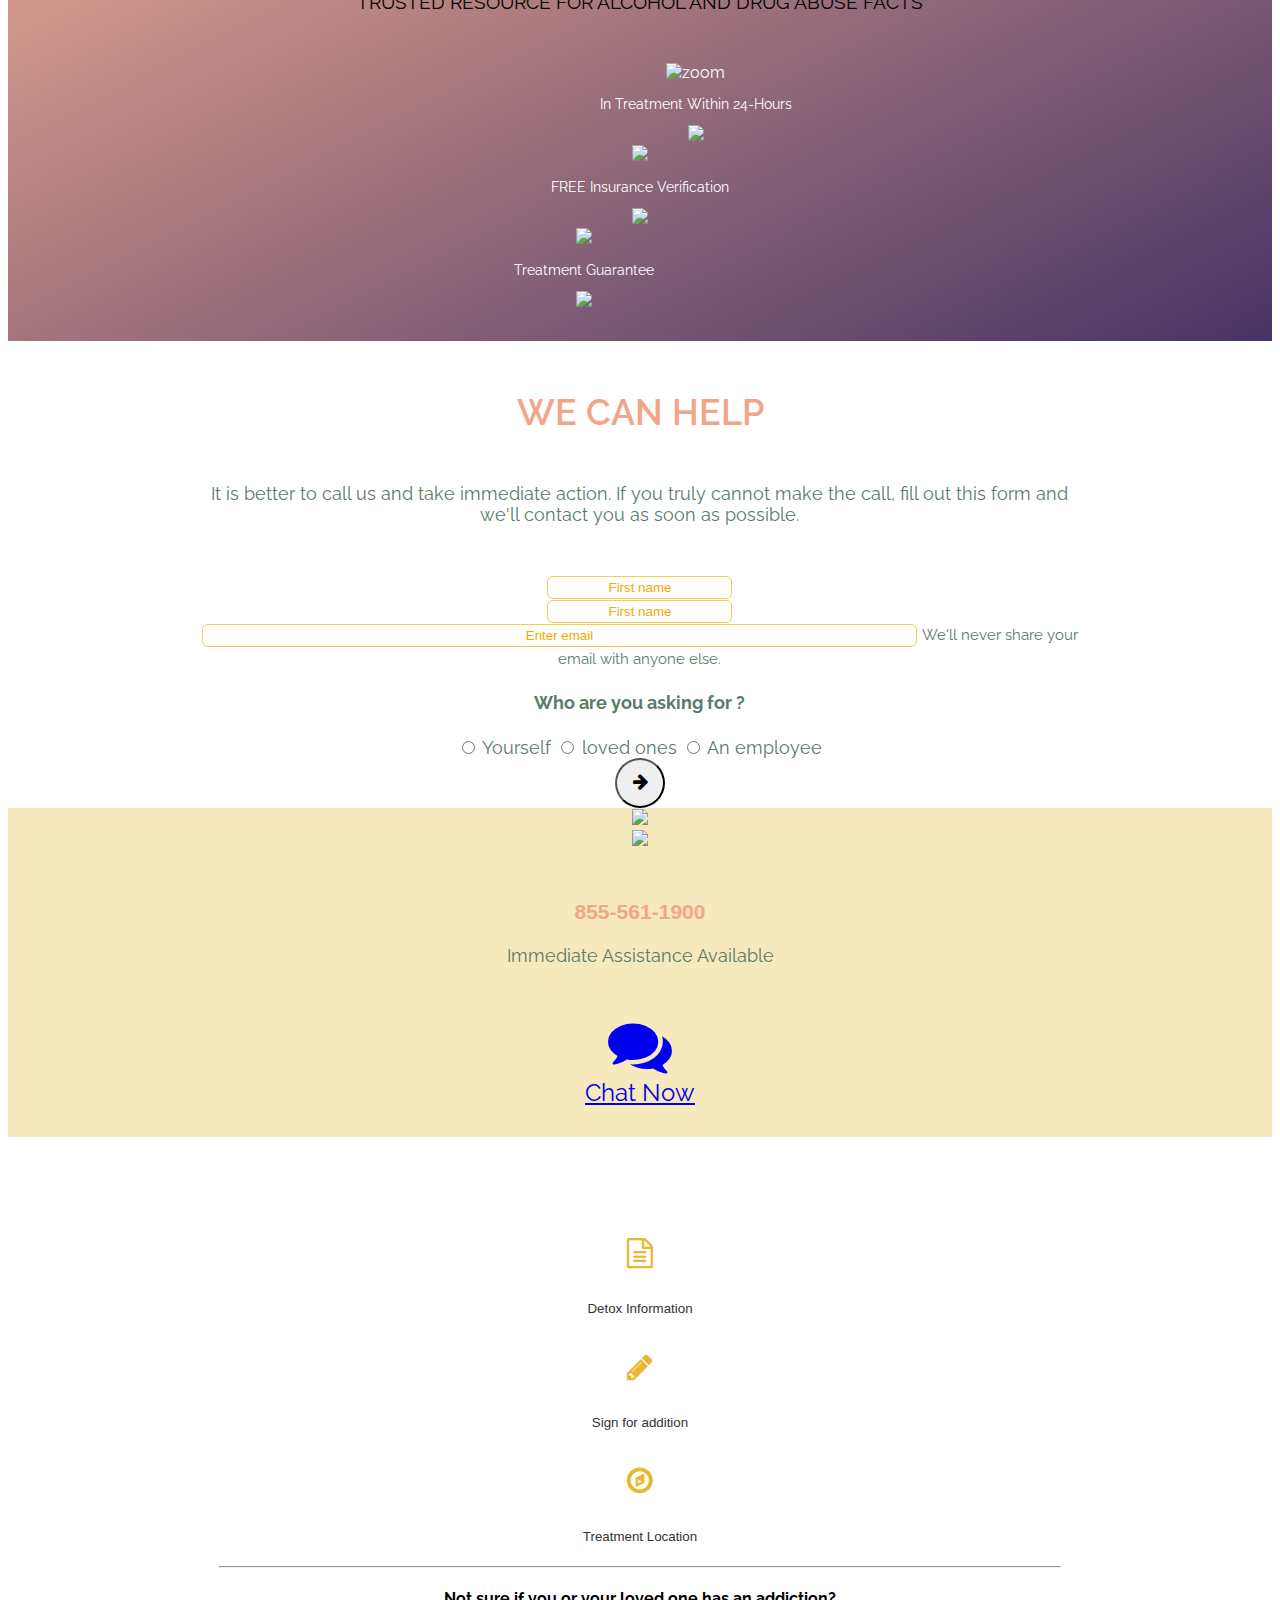
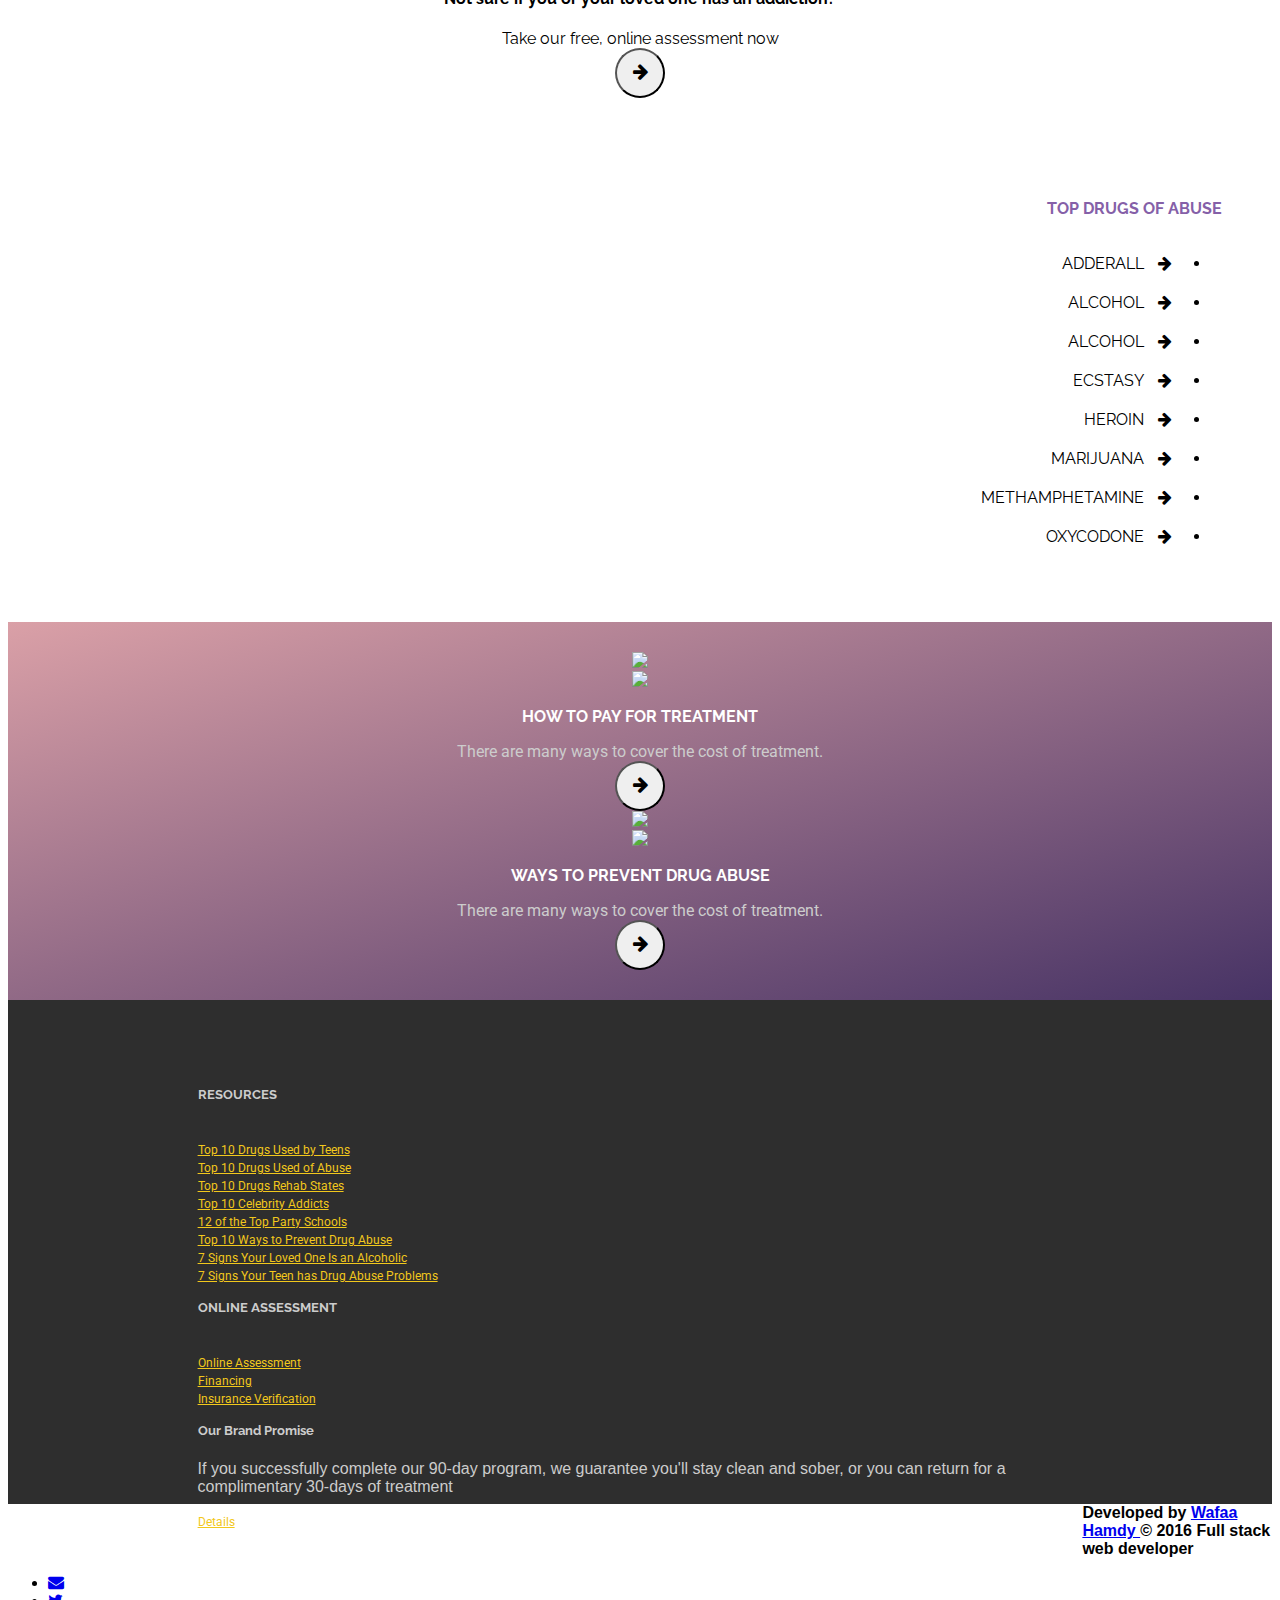
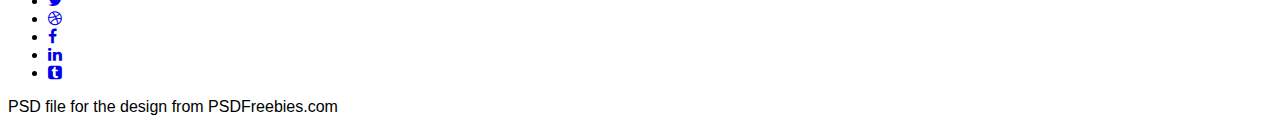
==== commit 43459d2e: "foripad4" ====
--- a/ngo/index.html
+++ b/ngo/index.html
@@ -81,10 +81,11 @@
 
 </header>  
 
-<section class="container-fluid">
+<section >
+<div class="container-fluid">
 <div class="row">
 
-<div class="col-lg-4 col-12 collapse navbar-collapse" id="sideNav"   >
+<div class="col-md-4 col-12 collapse navbar-collapse" id="sideNav"   >
 
 <div class="text-center  mb-5 ">
 
@@ -151,29 +152,14 @@
 </div>
 
 
-<div class="col-lg-8 col-12  full-bg-img" id="sideSlider" >
+<div class="col-md-8 col-12  full-bg-img" id="sideSlider" >
 <div class="container d-flex h-100">
-<div class="col-sm-9 col justify-content-center align-self-center ">
-
-<h3 class="h3-responsive"> Ready to get the help you need?</h3>
-
-<div class="lead text-left" >
-When you call us you will be 
-connected to a caring, knowledgable 
-
-Treatment Consultant who will address 
-your concerns, answer your questions and 
-guide you through the ins-and-outs of our simple 
-admissions process.
-
-</div>
-
-</div>
+
 
   </div> </div>
 
 </div>
-
+</div>
 </section>
 
 <section id="section2" >
@@ -376,14 +362,14 @@
 <div class="col-md-5 leftcol">
 <p class=""> Top Drugs of Abuse </p>
 <ul class="list-unstyled">
-<li class="text-nowrap"> <i class="fa fa-arrow-right text-warning" aria-hidden="true"></i> Adderall </li>
-<li class="text-nowrap"> <i class="fa fa-arrow-right text-warning" aria-hidden="true"></i>   Alcohol</li>
-<li class="text-nowrap"><i class="fa fa-arrow-right text-warning" aria-hidden="true"></i> Alcohol</li> 
-<li class="text-nowrap"><i class="fa fa-arrow-right text-warning" aria-hidden="true"></i> Ecstasy</li>
-<li class="text-nowrap"><i class="fa fa-arrow-right text-warning" aria-hidden="true"></i> Heroin </li>
-<li class="text-nowrap"><i class="fa fa-arrow-right text-warning" aria-hidden="true"></i> Marijuana </li>
-<li class="text-nowrap"><i class="fa fa-arrow-right text-warning" aria-hidden="true"></i> Methamphetamine </li>
-<li class="text-nowrap"><i class="fa fa-arrow-right text-warning" aria-hidden="true"></i> Oxycodone </li>
+<li class="text-nowrap"> <i class="fa fa-arrow-right text-warning" aria-hidden="true"></i>&nbsp;Adderall </li>
+<li class="text-nowrap"> <i class="fa fa-arrow-right text-warning" aria-hidden="true"></i>&nbsp;Alcohol</li>
+<li class="text-nowrap"><i class="fa fa-arrow-right text-warning" aria-hidden="true"></i>&nbsp;Alcohol</li> 
+<li class="text-nowrap"><i class="fa fa-arrow-right text-warning" aria-hidden="true"></i>&nbsp;Ecstasy</li>
+<li class="text-nowrap"><i class="fa fa-arrow-right text-warning" aria-hidden="true"></i>&nbsp;Heroin </li>
+<li class="text-nowrap"><i class="fa fa-arrow-right text-warning" aria-hidden="true"></i>&nbsp;Marijuana </li>
+<li class="text-nowrap"><i class="fa fa-arrow-right text-warning" aria-hidden="true"></i>&nbsp;Methamphetamine </li>
+<li class="text-nowrap"><i class="fa fa-arrow-right text-warning" aria-hidden="true"></i>&nbsp;Oxycodone </li>
 </ul>
 </div>
  
--- a/ngo/css/style.css
+++ b/ngo/css/style.css
@@ -392,6 +392,7 @@
 
 #section5 .leftcol ul li 
 { padding:10px;
+ white-space: nowrap;
 }
  #section5 .leftcol ul li .fa
  {
@@ -500,7 +501,7 @@
   }
   
 /** Medium devices (tablets, 768px and up)*/
-@media screen and (max-width: 767px) { 
+@media (max-width: 767px) { 
 
 #sideSlider
 { min-height:400px;
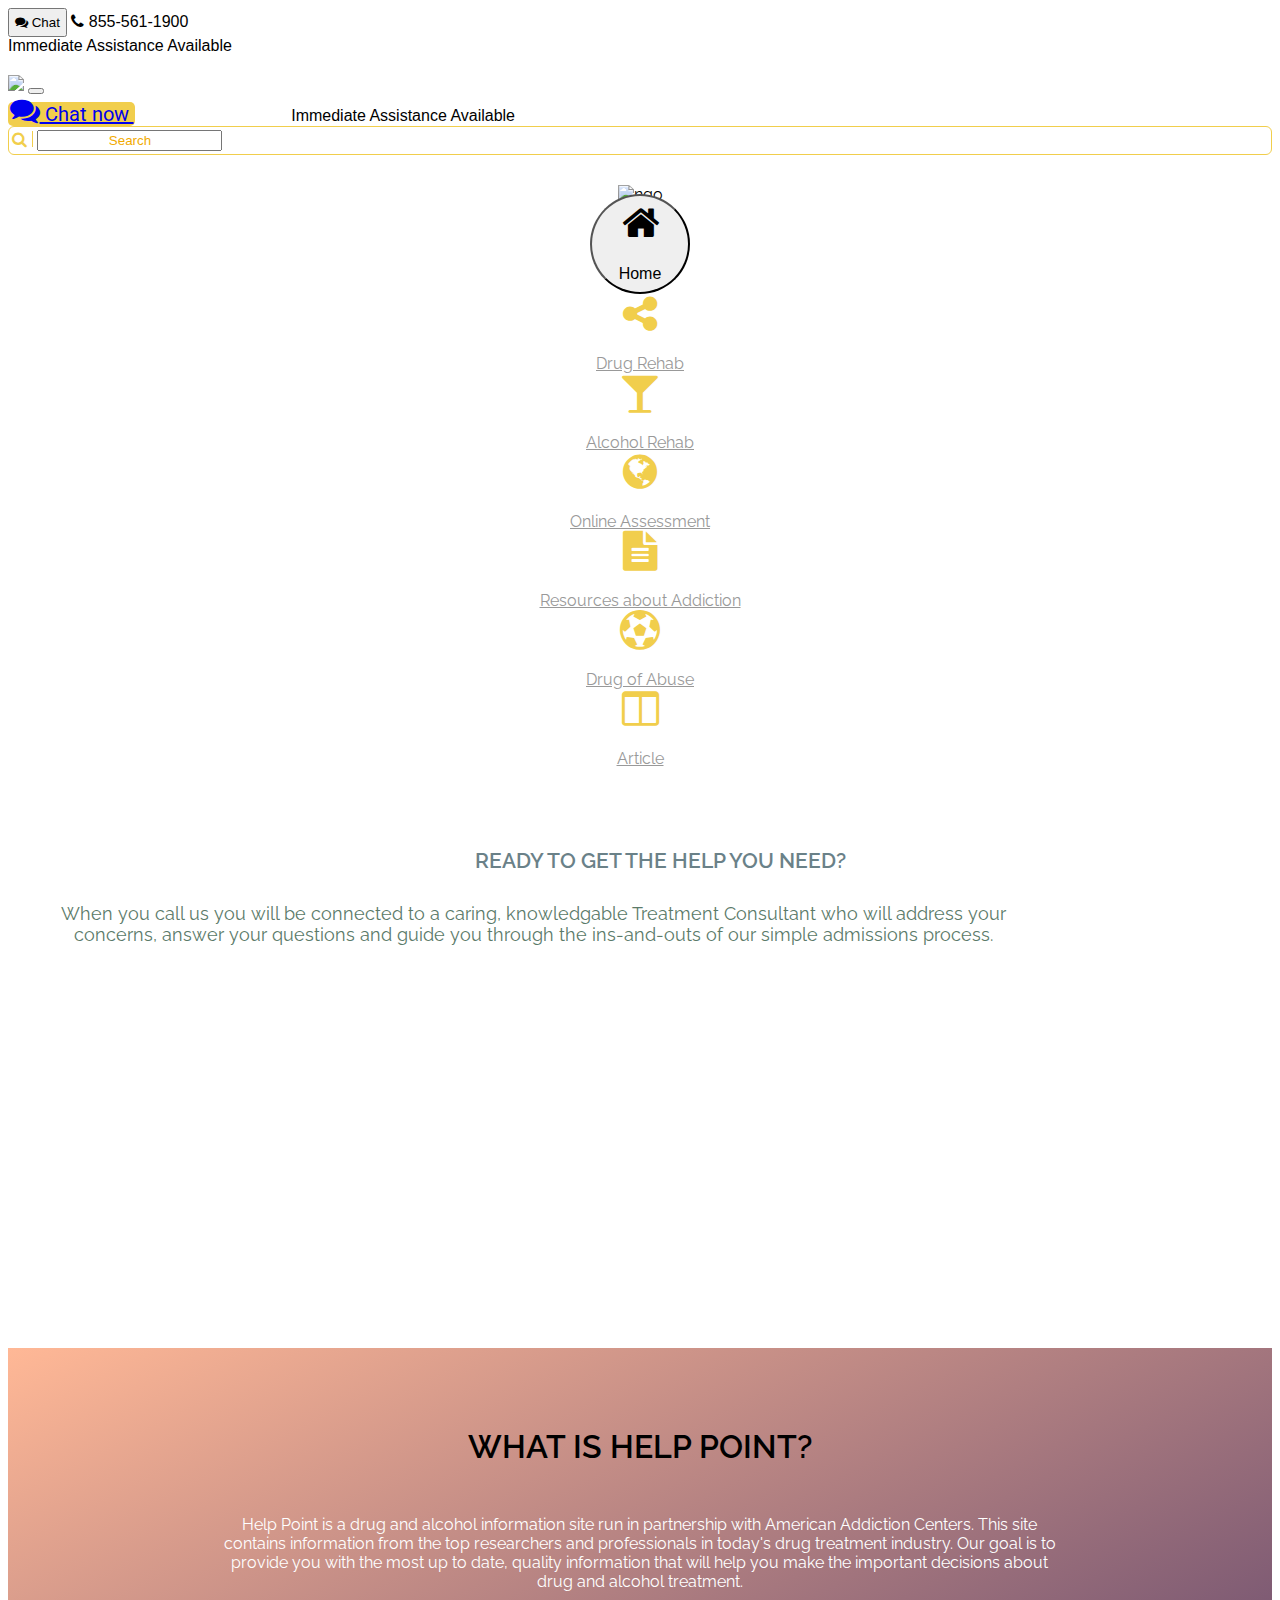
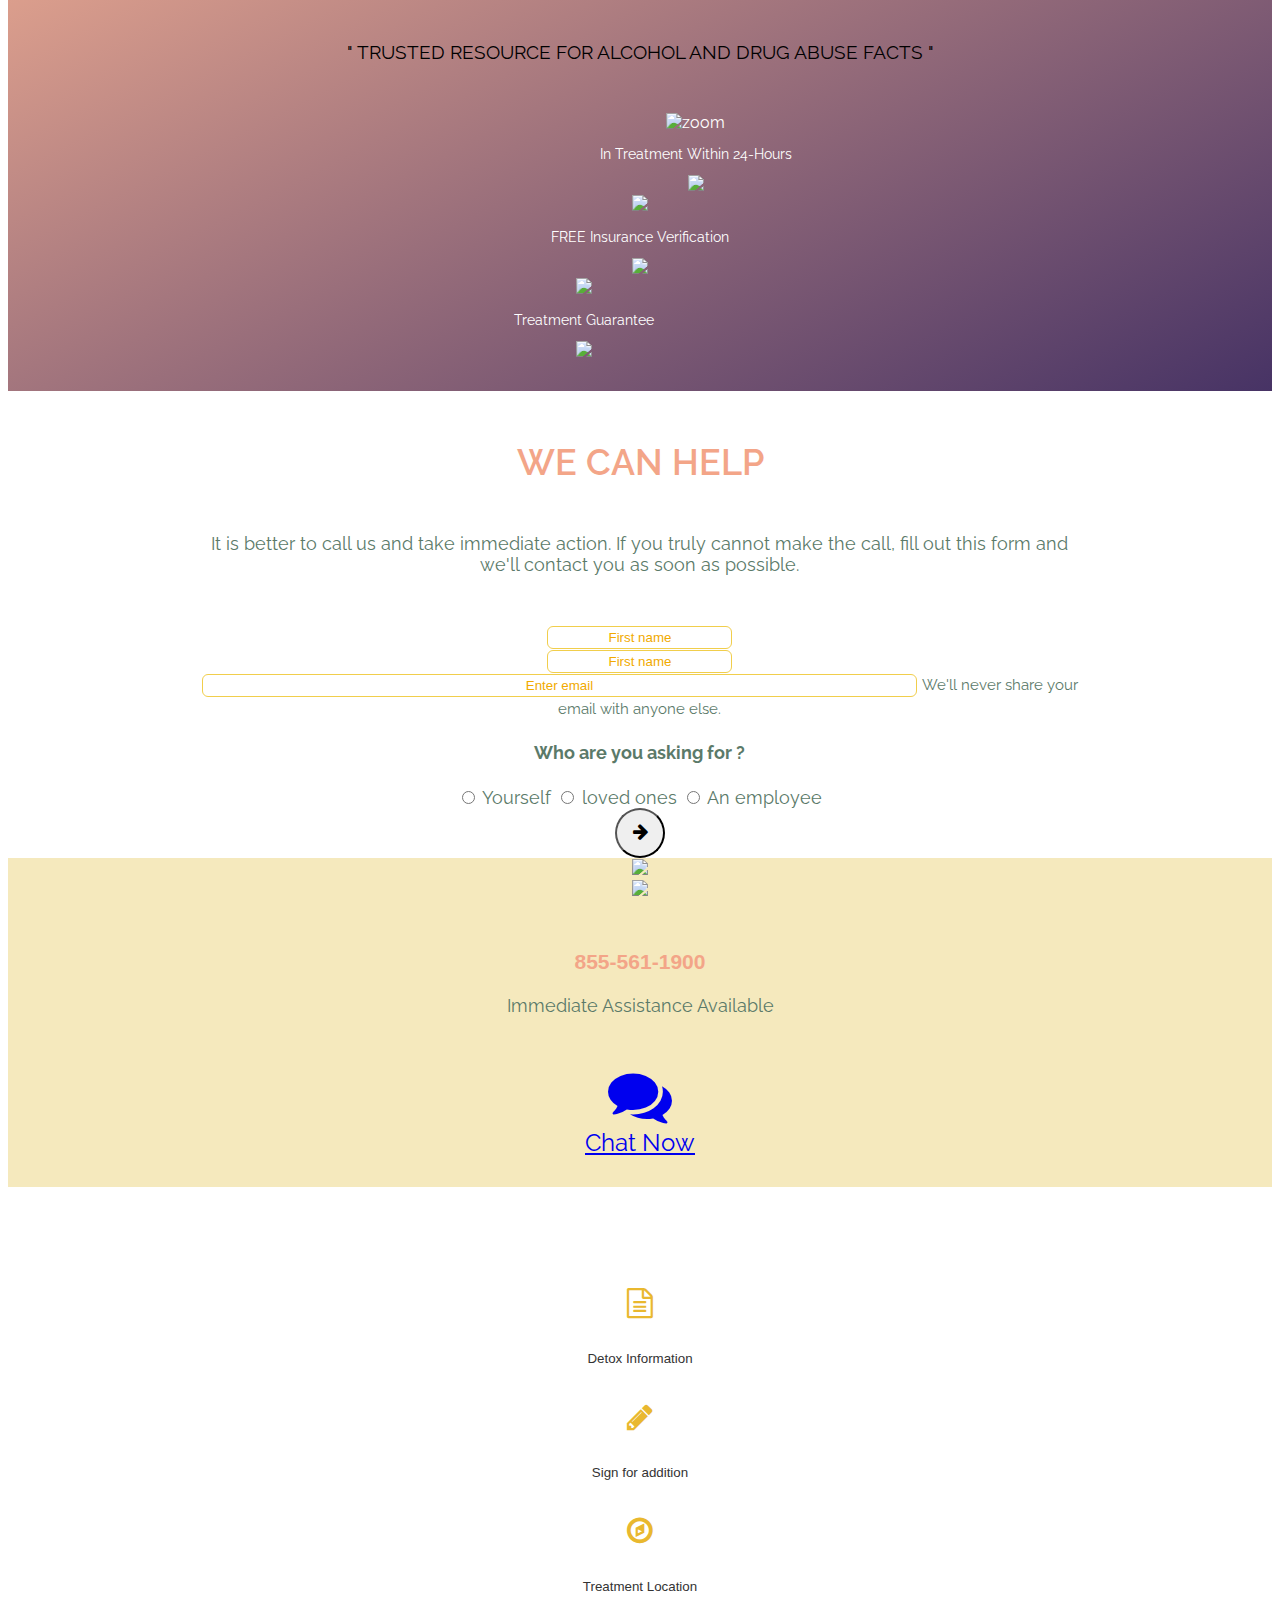
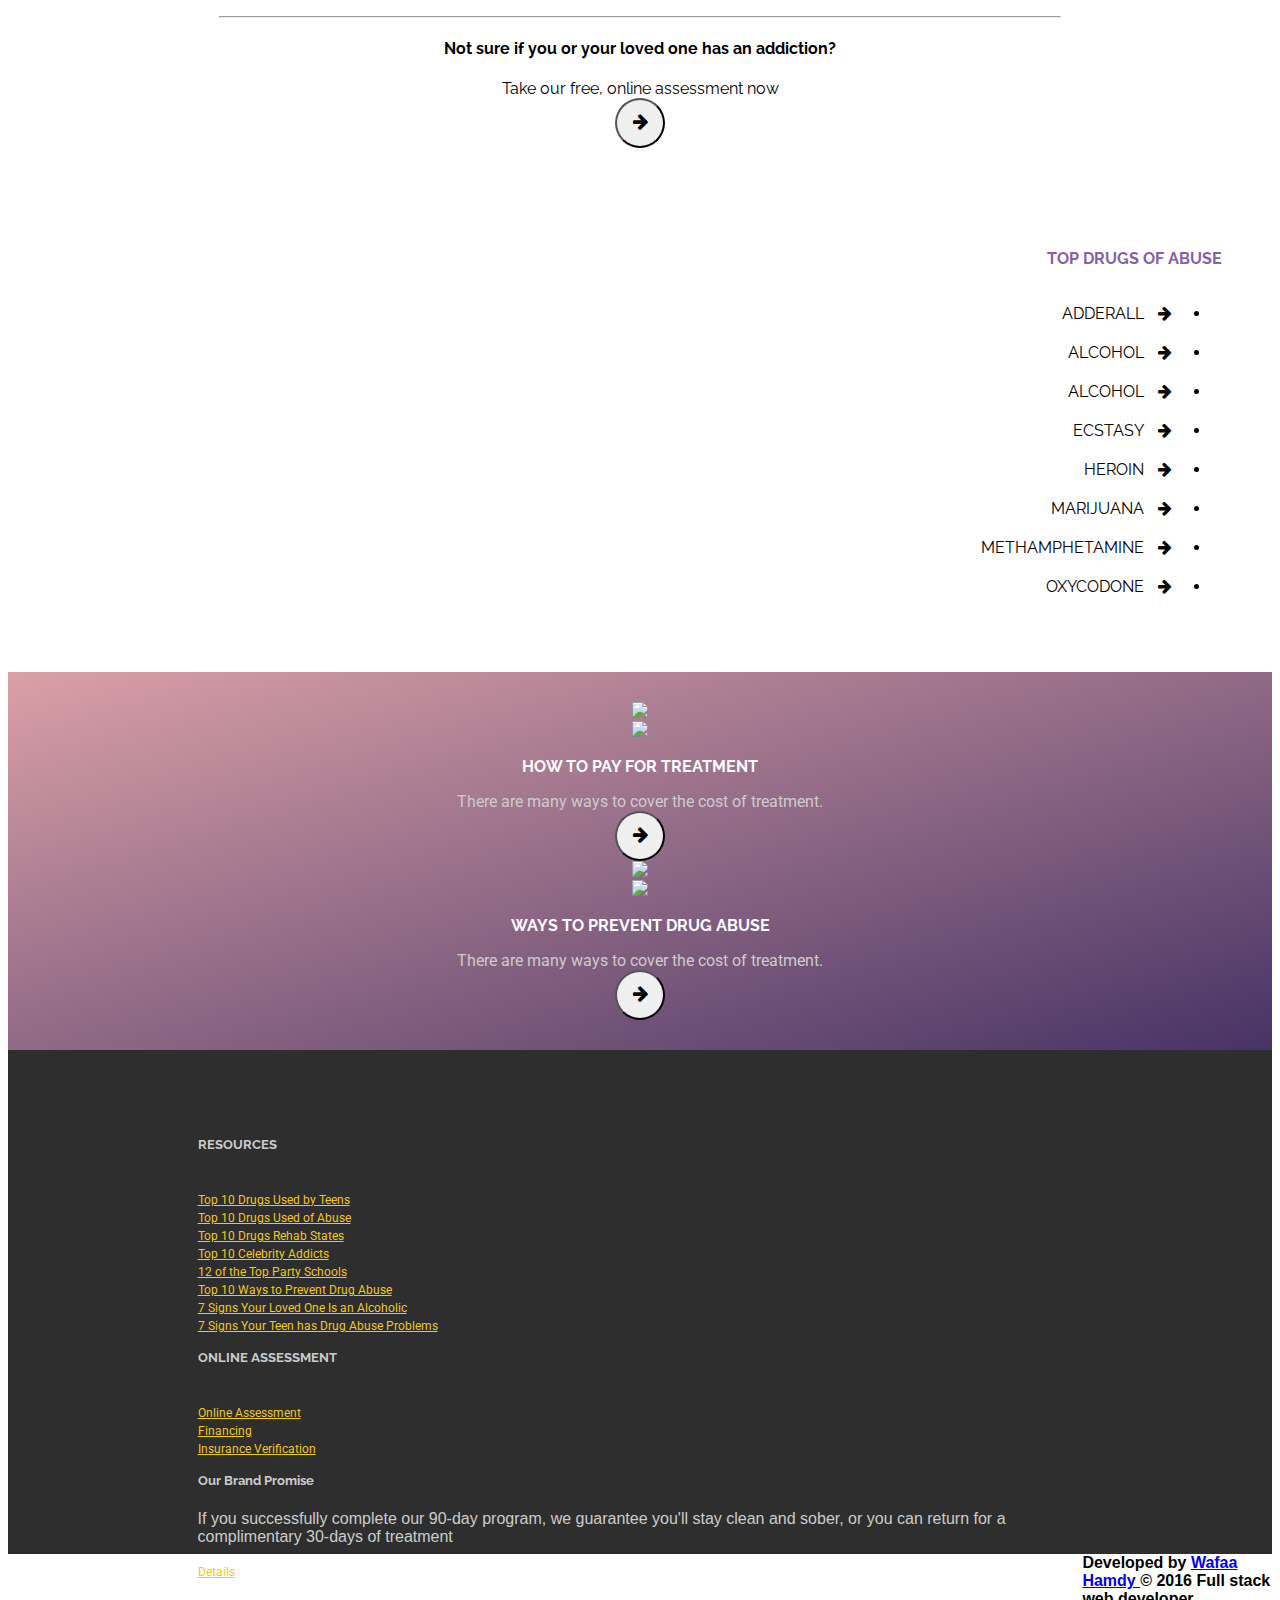
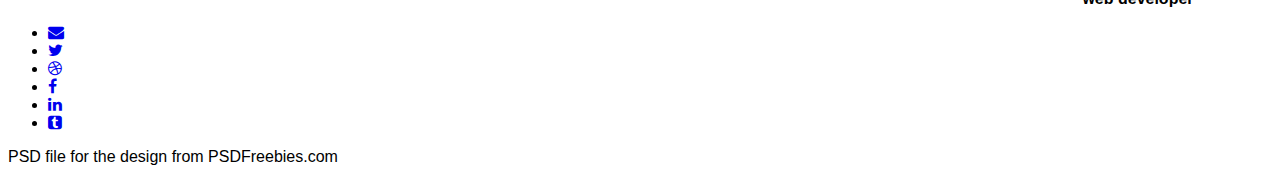
==== commit 983bde41: "Merge branch 'master' of https://github.com/wafaahamdy/Portifolio" ====
--- a/ngo/index.html
+++ b/ngo/index.html
@@ -154,8 +154,24 @@
 
 <div class="col-md-8 col-12  full-bg-img" id="sideSlider" >
 <div class="container d-flex h-100">
-
-
+<div class="row">
+<div class="col-sm-9 col-12 justify-content-center align-self-center ">
+
+<h3 class="h3-responsive"> Ready to get the help you need?</h3>
+
+<div class="lead text-left" >
+When you call us you will be 
+connected to a caring, knowledgable 
+
+Treatment Consultant who will address 
+your concerns, answer your questions and 
+guide you through the ins-and-outs of our simple 
+admissions process.
+
+</div>
+
+</div>
+</div>
   </div> </div>
 
 </div>
